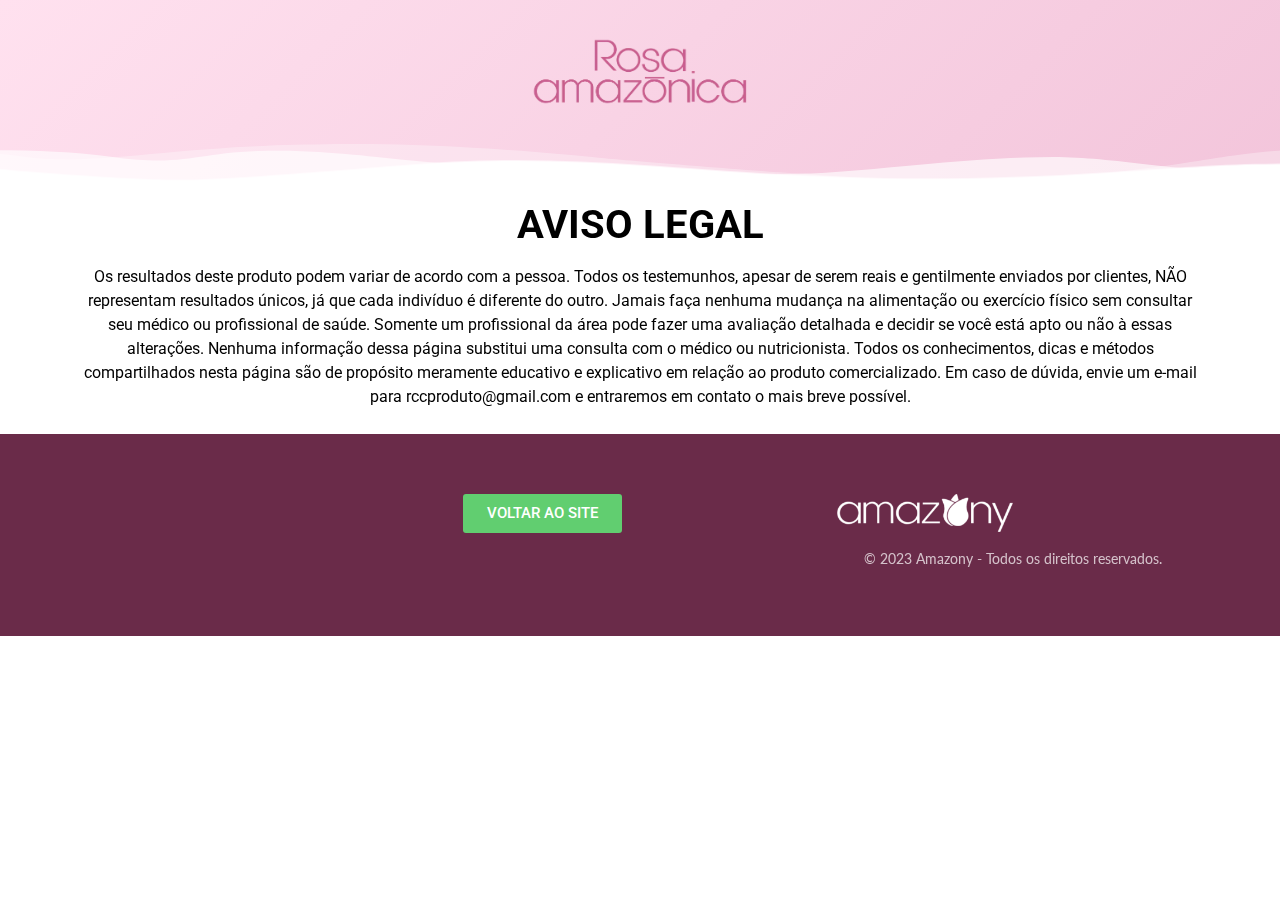
==== pv1/aviso-legal/index.html @ 8511b776 "freela proj" ====
<!DOCTYPE html>
<html lang="en-US">
<head>
	<meta charset="UTF-8">
		<title>Aviso legal &#8211; rosamazonica</title>
<meta name="robots" content="max-image-preview:large">
<link rel="alternate" type="application/rss+xml" title="rosamazonica &raquo; Feed" href="/feed/">
<link rel="alternate" type="application/rss+xml" title="rosamazonica &raquo; Comments Feed" href="/comments/feed/">
<script>
window._wpemojiSettings = {"baseUrl":"https:\/\/s.w.org\/images\/core\/emoji\/14.0.0\/72x72\/","ext":".png","svgUrl":"https:\/\/s.w.org\/images\/core\/emoji\/14.0.0\/svg\/","svgExt":".svg","source":{"concatemoji":"\/wp-includes\/js\/wp-emoji-release.min.js?ver=6.4.1"}};
/*! This file is auto-generated */
!function(i,n){var o,s,e;function c(e){try{var t={supportTests:e,timestamp:(new Date).valueOf()};sessionStorage.setItem(o,JSON.stringify(t))}catch(e){}}function p(e,t,n){e.clearRect(0,0,e.canvas.width,e.canvas.height),e.fillText(t,0,0);var t=new Uint32Array(e.getImageData(0,0,e.canvas.width,e.canvas.height).data),r=(e.clearRect(0,0,e.canvas.width,e.canvas.height),e.fillText(n,0,0),new Uint32Array(e.getImageData(0,0,e.canvas.width,e.canvas.height).data));return t.every(function(e,t){return e===r[t]})}function u(e,t,n){switch(t){case"flag":return n(e,"🏳️‍⚧️","🏳️​⚧️")?!1:!n(e,"🇺🇳","🇺​🇳")&&!n(e,"🏴󠁧󠁢󠁥󠁮󠁧󠁿","🏴​󠁧​󠁢​󠁥​󠁮​󠁧​󠁿");case"emoji":return!n(e,"🫱🏻‍🫲🏿","🫱🏻​🫲🏿")}return!1}function f(e,t,n){var r="undefined"!=typeof WorkerGlobalScope&&self instanceof WorkerGlobalScope?new OffscreenCanvas(300,150):i.createElement("canvas"),a=r.getContext("2d",{willReadFrequently:!0}),o=(a.textBaseline="top",a.font="600 32px Arial",{});return e.forEach(function(e){o[e]=t(a,e,n)}),o}function t(e){var t=i.createElement("script");t.src=e,t.defer=!0,i.head.appendChild(t)}"undefined"!=typeof Promise&&(o="wpEmojiSettingsSupports",s=["flag","emoji"],n.supports={everything:!0,everythingExceptFlag:!0},e=new Promise(function(e){i.addEventListener("DOMContentLoaded",e,{once:!0})}),new Promise(function(t){var n=function(){try{var e=JSON.parse(sessionStorage.getItem(o));if("object"==typeof e&&"number"==typeof e.timestamp&&(new Date).valueOf()<e.timestamp+604800&&"object"==typeof e.supportTests)return e.supportTests}catch(e){}return null}();if(!n){if("undefined"!=typeof Worker&&"undefined"!=typeof OffscreenCanvas&&"undefined"!=typeof URL&&URL.createObjectURL&&"undefined"!=typeof Blob)try{var e="postMessage("+f.toString()+"("+[JSON.stringify(s),u.toString(),p.toString()].join(",")+"));",r=new Blob([e],{type:"text/javascript"}),a=new Worker(URL.createObjectURL(r),{name:"wpTestEmojiSupports"});return void(a.onmessage=function(e){c(n=e.data),a.terminate(),t(n)})}catch(e){}c(n=f(s,u,p))}t(n)}).then(function(e){for(var t in e)n.supports[t]=e[t],n.supports.everything=n.supports.everything&&n.supports[t],"flag"!==t&&(n.supports.everythingExceptFlag=n.supports.everythingExceptFlag&&n.supports[t]);n.supports.everythingExceptFlag=n.supports.everythingExceptFlag&&!n.supports.flag,n.DOMReady=!1,n.readyCallback=function(){n.DOMReady=!0}}).then(function(){return e}).then(function(){var e;n.supports.everything||(n.readyCallback(),(e=n.source||{}).concatemoji?t(e.concatemoji):e.wpemoji&&e.twemoji&&(t(e.twemoji),t(e.wpemoji)))}))}((window,document),window._wpemojiSettings);
</script>
<style id="wp-emoji-styles-inline-css">img.wp-smiley, img.emoji {
		display: inline !important;
		border: none !important;
		box-shadow: none !important;
		height: 1em !important;
		width: 1em !important;
		margin: 0 0.07em !important;
		vertical-align: -0.1em !important;
		background: none !important;
		padding: 0 !important;
	}</style>
<style id="classic-theme-styles-inline-css">/*! This file is auto-generated */
.wp-block-button__link{color:#fff;background-color:#32373c;border-radius:9999px;box-shadow:none;text-decoration:none;padding:calc(.667em + 2px) calc(1.333em + 2px);font-size:1.125em}.wp-block-file__button{background:#32373c;color:#fff;text-decoration:none}</style>
<style id="global-styles-inline-css">body{--wp--preset--color--black: #000000;--wp--preset--color--cyan-bluish-gray: #abb8c3;--wp--preset--color--white: #ffffff;--wp--preset--color--pale-pink: #f78da7;--wp--preset--color--vivid-red: #cf2e2e;--wp--preset--color--luminous-vivid-orange: #ff6900;--wp--preset--color--luminous-vivid-amber: #fcb900;--wp--preset--color--light-green-cyan: #7bdcb5;--wp--preset--color--vivid-green-cyan: #00d084;--wp--preset--color--pale-cyan-blue: #8ed1fc;--wp--preset--color--vivid-cyan-blue: #0693e3;--wp--preset--color--vivid-purple: #9b51e0;--wp--preset--gradient--vivid-cyan-blue-to-vivid-purple: linear-gradient(135deg,rgba(6,147,227,1) 0%,rgb(155,81,224) 100%);--wp--preset--gradient--light-green-cyan-to-vivid-green-cyan: linear-gradient(135deg,rgb(122,220,180) 0%,rgb(0,208,130) 100%);--wp--preset--gradient--luminous-vivid-amber-to-luminous-vivid-orange: linear-gradient(135deg,rgba(252,185,0,1) 0%,rgba(255,105,0,1) 100%);--wp--preset--gradient--luminous-vivid-orange-to-vivid-red: linear-gradient(135deg,rgba(255,105,0,1) 0%,rgb(207,46,46) 100%);--wp--preset--gradient--very-light-gray-to-cyan-bluish-gray: linear-gradient(135deg,rgb(238,238,238) 0%,rgb(169,184,195) 100%);--wp--preset--gradient--cool-to-warm-spectrum: linear-gradient(135deg,rgb(74,234,220) 0%,rgb(151,120,209) 20%,rgb(207,42,186) 40%,rgb(238,44,130) 60%,rgb(251,105,98) 80%,rgb(254,248,76) 100%);--wp--preset--gradient--blush-light-purple: linear-gradient(135deg,rgb(255,206,236) 0%,rgb(152,150,240) 100%);--wp--preset--gradient--blush-bordeaux: linear-gradient(135deg,rgb(254,205,165) 0%,rgb(254,45,45) 50%,rgb(107,0,62) 100%);--wp--preset--gradient--luminous-dusk: linear-gradient(135deg,rgb(255,203,112) 0%,rgb(199,81,192) 50%,rgb(65,88,208) 100%);--wp--preset--gradient--pale-ocean: linear-gradient(135deg,rgb(255,245,203) 0%,rgb(182,227,212) 50%,rgb(51,167,181) 100%);--wp--preset--gradient--electric-grass: linear-gradient(135deg,rgb(202,248,128) 0%,rgb(113,206,126) 100%);--wp--preset--gradient--midnight: linear-gradient(135deg,rgb(2,3,129) 0%,rgb(40,116,252) 100%);--wp--preset--font-size--small: 13px;--wp--preset--font-size--medium: 20px;--wp--preset--font-size--large: 36px;--wp--preset--font-size--x-large: 42px;--wp--preset--spacing--20: 0.44rem;--wp--preset--spacing--30: 0.67rem;--wp--preset--spacing--40: 1rem;--wp--preset--spacing--50: 1.5rem;--wp--preset--spacing--60: 2.25rem;--wp--preset--spacing--70: 3.38rem;--wp--preset--spacing--80: 5.06rem;--wp--preset--shadow--natural: 6px 6px 9px rgba(0, 0, 0, 0.2);--wp--preset--shadow--deep: 12px 12px 50px rgba(0, 0, 0, 0.4);--wp--preset--shadow--sharp: 6px 6px 0px rgba(0, 0, 0, 0.2);--wp--preset--shadow--outlined: 6px 6px 0px -3px rgba(255, 255, 255, 1), 6px 6px rgba(0, 0, 0, 1);--wp--preset--shadow--crisp: 6px 6px 0px rgba(0, 0, 0, 1);}:where(.is-layout-flex){gap: 0.5em;}:where(.is-layout-grid){gap: 0.5em;}body .is-layout-flow > .alignleft{float: left;margin-inline-start: 0;margin-inline-end: 2em;}body .is-layout-flow > .alignright{float: right;margin-inline-start: 2em;margin-inline-end: 0;}body .is-layout-flow > .aligncenter{margin-left: auto !important;margin-right: auto !important;}body .is-layout-constrained > .alignleft{float: left;margin-inline-start: 0;margin-inline-end: 2em;}body .is-layout-constrained > .alignright{float: right;margin-inline-start: 2em;margin-inline-end: 0;}body .is-layout-constrained > .aligncenter{margin-left: auto !important;margin-right: auto !important;}body .is-layout-constrained > :where(:not(.alignleft):not(.alignright):not(.alignfull)){max-width: var(--wp--style--global--content-size);margin-left: auto !important;margin-right: auto !important;}body .is-layout-constrained > .alignwide{max-width: var(--wp--style--global--wide-size);}body .is-layout-flex{display: flex;}body .is-layout-flex{flex-wrap: wrap;align-items: center;}body .is-layout-flex > *{margin: 0;}body .is-layout-grid{display: grid;}body .is-layout-grid > *{margin: 0;}:where(.wp-block-columns.is-layout-flex){gap: 2em;}:where(.wp-block-columns.is-layout-grid){gap: 2em;}:where(.wp-block-post-template.is-layout-flex){gap: 1.25em;}:where(.wp-block-post-template.is-layout-grid){gap: 1.25em;}.has-black-color{color: var(--wp--preset--color--black) !important;}.has-cyan-bluish-gray-color{color: var(--wp--preset--color--cyan-bluish-gray) !important;}.has-white-color{color: var(--wp--preset--color--white) !important;}.has-pale-pink-color{color: var(--wp--preset--color--pale-pink) !important;}.has-vivid-red-color{color: var(--wp--preset--color--vivid-red) !important;}.has-luminous-vivid-orange-color{color: var(--wp--preset--color--luminous-vivid-orange) !important;}.has-luminous-vivid-amber-color{color: var(--wp--preset--color--luminous-vivid-amber) !important;}.has-light-green-cyan-color{color: var(--wp--preset--color--light-green-cyan) !important;}.has-vivid-green-cyan-color{color: var(--wp--preset--color--vivid-green-cyan) !important;}.has-pale-cyan-blue-color{color: var(--wp--preset--color--pale-cyan-blue) !important;}.has-vivid-cyan-blue-color{color: var(--wp--preset--color--vivid-cyan-blue) !important;}.has-vivid-purple-color{color: var(--wp--preset--color--vivid-purple) !important;}.has-black-background-color{background-color: var(--wp--preset--color--black) !important;}.has-cyan-bluish-gray-background-color{background-color: var(--wp--preset--color--cyan-bluish-gray) !important;}.has-white-background-color{background-color: var(--wp--preset--color--white) !important;}.has-pale-pink-background-color{background-color: var(--wp--preset--color--pale-pink) !important;}.has-vivid-red-background-color{background-color: var(--wp--preset--color--vivid-red) !important;}.has-luminous-vivid-orange-background-color{background-color: var(--wp--preset--color--luminous-vivid-orange) !important;}.has-luminous-vivid-amber-background-color{background-color: var(--wp--preset--color--luminous-vivid-amber) !important;}.has-light-green-cyan-background-color{background-color: var(--wp--preset--color--light-green-cyan) !important;}.has-vivid-green-cyan-background-color{background-color: var(--wp--preset--color--vivid-green-cyan) !important;}.has-pale-cyan-blue-background-color{background-color: var(--wp--preset--color--pale-cyan-blue) !important;}.has-vivid-cyan-blue-background-color{background-color: var(--wp--preset--color--vivid-cyan-blue) !important;}.has-vivid-purple-background-color{background-color: var(--wp--preset--color--vivid-purple) !important;}.has-black-border-color{border-color: var(--wp--preset--color--black) !important;}.has-cyan-bluish-gray-border-color{border-color: var(--wp--preset--color--cyan-bluish-gray) !important;}.has-white-border-color{border-color: var(--wp--preset--color--white) !important;}.has-pale-pink-border-color{border-color: var(--wp--preset--color--pale-pink) !important;}.has-vivid-red-border-color{border-color: var(--wp--preset--color--vivid-red) !important;}.has-luminous-vivid-orange-border-color{border-color: var(--wp--preset--color--luminous-vivid-orange) !important;}.has-luminous-vivid-amber-border-color{border-color: var(--wp--preset--color--luminous-vivid-amber) !important;}.has-light-green-cyan-border-color{border-color: var(--wp--preset--color--light-green-cyan) !important;}.has-vivid-green-cyan-border-color{border-color: var(--wp--preset--color--vivid-green-cyan) !important;}.has-pale-cyan-blue-border-color{border-color: var(--wp--preset--color--pale-cyan-blue) !important;}.has-vivid-cyan-blue-border-color{border-color: var(--wp--preset--color--vivid-cyan-blue) !important;}.has-vivid-purple-border-color{border-color: var(--wp--preset--color--vivid-purple) !important;}.has-vivid-cyan-blue-to-vivid-purple-gradient-background{background: var(--wp--preset--gradient--vivid-cyan-blue-to-vivid-purple) !important;}.has-light-green-cyan-to-vivid-green-cyan-gradient-background{background: var(--wp--preset--gradient--light-green-cyan-to-vivid-green-cyan) !important;}.has-luminous-vivid-amber-to-luminous-vivid-orange-gradient-background{background: var(--wp--preset--gradient--luminous-vivid-amber-to-luminous-vivid-orange) !important;}.has-luminous-vivid-orange-to-vivid-red-gradient-background{background: var(--wp--preset--gradient--luminous-vivid-orange-to-vivid-red) !important;}.has-very-light-gray-to-cyan-bluish-gray-gradient-background{background: var(--wp--preset--gradient--very-light-gray-to-cyan-bluish-gray) !important;}.has-cool-to-warm-spectrum-gradient-background{background: var(--wp--preset--gradient--cool-to-warm-spectrum) !important;}.has-blush-light-purple-gradient-background{background: var(--wp--preset--gradient--blush-light-purple) !important;}.has-blush-bordeaux-gradient-background{background: var(--wp--preset--gradient--blush-bordeaux) !important;}.has-luminous-dusk-gradient-background{background: var(--wp--preset--gradient--luminous-dusk) !important;}.has-pale-ocean-gradient-background{background: var(--wp--preset--gradient--pale-ocean) !important;}.has-electric-grass-gradient-background{background: var(--wp--preset--gradient--electric-grass) !important;}.has-midnight-gradient-background{background: var(--wp--preset--gradient--midnight) !important;}.has-small-font-size{font-size: var(--wp--preset--font-size--small) !important;}.has-medium-font-size{font-size: var(--wp--preset--font-size--medium) !important;}.has-large-font-size{font-size: var(--wp--preset--font-size--large) !important;}.has-x-large-font-size{font-size: var(--wp--preset--font-size--x-large) !important;}
.wp-block-navigation a:where(:not(.wp-element-button)){color: inherit;}
:where(.wp-block-post-template.is-layout-flex){gap: 1.25em;}:where(.wp-block-post-template.is-layout-grid){gap: 1.25em;}
:where(.wp-block-columns.is-layout-flex){gap: 2em;}:where(.wp-block-columns.is-layout-grid){gap: 2em;}
.wp-block-pullquote{font-size: 1.5em;line-height: 1.6;}</style>
<link rel="stylesheet" id="hello-elementor-css" href="/wp-content/themes/hello-elementor/style.min.css?ver=2.9.0" media="all">
<link rel="stylesheet" id="hello-elementor-theme-style-css" href="/wp-content/themes/hello-elementor/theme.min.css?ver=2.9.0" media="all">
<link rel="stylesheet" id="elementor-frontend-css" href="/wp-content/plugins/elementor/assets/css/frontend-lite.min.css?ver=3.17.3" media="all">
<link rel="stylesheet" id="elementor-post-6-css" href="/wp-content/uploads/elementor/css/post-6.css?ver=1699712642" media="all">
<link rel="stylesheet" id="elementor-icons-css" href="/wp-content/plugins/elementor/assets/lib/eicons/css/elementor-icons.min.css?ver=5.23.0" media="all">
<link rel="stylesheet" id="swiper-css" href="/wp-content/plugins/elementor/assets/lib/swiper/v8/css/swiper.min.css?ver=8.4.5" media="all">
<link rel="stylesheet" id="elementor-global-css" href="/wp-content/uploads/elementor/css/global.css?ver=1699712655" media="all">
<link rel="stylesheet" id="elementor-post-58-css" href="/wp-content/uploads/elementor/css/post-58.css?ver=1699714088" media="all">
<link rel="stylesheet" id="google-fonts-1-css" href="https://fonts.googleapis.com/css?family=Roboto%3A100%2C100italic%2C200%2C200italic%2C300%2C300italic%2C400%2C400italic%2C500%2C500italic%2C600%2C600italic%2C700%2C700italic%2C800%2C800italic%2C900%2C900italic%7CRoboto+Slab%3A100%2C100italic%2C200%2C200italic%2C300%2C300italic%2C400%2C400italic%2C500%2C500italic%2C600%2C600italic%2C700%2C700italic%2C800%2C800italic%2C900%2C900italic%7CLato%3A100%2C100italic%2C200%2C200italic%2C300%2C300italic%2C400%2C400italic%2C500%2C500italic%2C600%2C600italic%2C700%2C700italic%2C800%2C800italic%2C900%2C900italic&#038;display=swap&#038;ver=6.4.1" media="all">
<link rel="preconnect" href="https://fonts.gstatic.com/" crossorigin>
<script src="/wp-includes/js/jquery/jquery.min.js?ver=3.7.1" id="jquery-core-js"></script>
<script src="/wp-includes/js/jquery/jquery-migrate.min.js?ver=3.4.1" id="jquery-migrate-js"></script>
<link rel="https://api.w.org/" href="/wp-json/">
<link rel="alternate" type="application/json" href="/wp-json/wp/v2/pages/58">
<link rel="EditURI" type="application/rsd+xml" title="RSD" href="/xmlrpc.php?rsd">
<meta name="generator" content="WordPress 6.4.1">
<link rel="canonical" href="/pv1/aviso-legal/">
<link rel="shortlink" href="/?p=58">
<link rel="alternate" type="application/json+oembed" href="/wp-json/oembed/1.0/embed?url=%2Fpv1%2Faviso-legal%2F">
<link rel="alternate" type="text/xml+oembed" href="/wp-json/oembed/1.0/embed?url=%2Fpv1%2Faviso-legal%2F#038;format=xml">
<meta name="generator" content="Elementor 3.17.3; features: e_dom_optimization, e_optimized_assets_loading, e_optimized_css_loading, additional_custom_breakpoints, block_editor_assets_optimize, e_image_loading_optimization; settings: css_print_method-external, google_font-enabled, font_display-swap">
	<meta name="viewport" content="width=device-width, initial-scale=1.0, viewport-fit=cover">
</head>
<body class="page-template page-template-elementor_canvas page page-id-58 page-child parent-pageid-41 elementor-default elementor-template-canvas elementor-kit-6 elementor-page elementor-page-58">
			<div data-elementor-type="wp-post" data-elementor-id="58" class="elementor elementor-58">
									<section class="elementor-section elementor-top-section elementor-element elementor-element-76d01e85 elementor-section-boxed elementor-section-height-default elementor-section-height-default" data-id="76d01e85" data-element_type="section" data-settings="{&quot;background_background&quot;:&quot;gradient&quot;,&quot;shape_divider_bottom&quot;:&quot;mountains&quot;}">
					<div class="elementor-shape elementor-shape-bottom" data-negative="false">
			<svg xmlns="http://www.w3.org/2000/svg" viewbox="0 0 1000 100" preserveaspectratio="none">
	<path class="elementor-shape-fill" opacity="0.33" d="M473,67.3c-203.9,88.3-263.1-34-320.3,0C66,119.1,0,59.7,0,59.7V0h1000v59.7 c0,0-62.1,26.1-94.9,29.3c-32.8,3.3-62.8-12.3-75.8-22.1C806,49.6,745.3,8.7,694.9,4.7S492.4,59,473,67.3z"></path>
	<path class="elementor-shape-fill" opacity="0.66" d="M734,67.3c-45.5,0-77.2-23.2-129.1-39.1c-28.6-8.7-150.3-10.1-254,39.1 s-91.7-34.4-149.2,0C115.7,118.3,0,39.8,0,39.8V0h1000v36.5c0,0-28.2-18.5-92.1-18.5C810.2,18.1,775.7,67.3,734,67.3z"></path>
	<path class="elementor-shape-fill" d="M766.1,28.9c-200-57.5-266,65.5-395.1,19.5C242,1.8,242,5.4,184.8,20.6C128,35.8,132.3,44.9,89.9,52.5C28.6,63.7,0,0,0,0 h1000c0,0-9.9,40.9-83.6,48.1S829.6,47,766.1,28.9z"></path>
</svg>		</div>
					<div class="elementor-container elementor-column-gap-default">
					<div class="elementor-column elementor-col-100 elementor-top-column elementor-element elementor-element-7cf1cf8d" data-id="7cf1cf8d" data-element_type="column">
			<div class="elementor-widget-wrap elementor-element-populated">
								<div class="elementor-element elementor-element-62de374 elementor-widget elementor-widget-spacer" data-id="62de374" data-element_type="widget" data-widget_type="spacer.default">
				<div class="elementor-widget-container">
			<style>/*! elementor - v3.17.0 - 08-11-2023 */
.elementor-column .elementor-spacer-inner{height:var(--spacer-size)}.e-con{--container-widget-width:100%}.e-con-inner>.elementor-widget-spacer,.e-con>.elementor-widget-spacer{width:var(--container-widget-width,var(--spacer-size));--align-self:var(--container-widget-align-self,initial);--flex-shrink:0}.e-con-inner>.elementor-widget-spacer>.elementor-widget-container,.e-con>.elementor-widget-spacer>.elementor-widget-container{height:100%;width:100%}.e-con-inner>.elementor-widget-spacer>.elementor-widget-container>.elementor-spacer,.e-con>.elementor-widget-spacer>.elementor-widget-container>.elementor-spacer{height:100%}.e-con-inner>.elementor-widget-spacer>.elementor-widget-container>.elementor-spacer>.elementor-spacer-inner,.e-con>.elementor-widget-spacer>.elementor-widget-container>.elementor-spacer>.elementor-spacer-inner{height:var(--container-widget-height,var(--spacer-size))}.e-con-inner>.elementor-widget-spacer.elementor-widget-empty,.e-con>.elementor-widget-spacer.elementor-widget-empty{position:relative;min-height:22px;min-width:22px}.e-con-inner>.elementor-widget-spacer.elementor-widget-empty .elementor-widget-empty-icon,.e-con>.elementor-widget-spacer.elementor-widget-empty .elementor-widget-empty-icon{position:absolute;top:0;bottom:0;left:0;right:0;margin:auto;padding:0;width:22px;height:22px}</style>		<div class="elementor-spacer">
			<div class="elementor-spacer-inner"></div>
		</div>
				</div>
				</div>
				<div class="elementor-element elementor-element-77763b84 elementor-widget elementor-widget-image" data-id="77763b84" data-element_type="widget" data-widget_type="image.default">
				<div class="elementor-widget-container">
			<style>/*! elementor - v3.17.0 - 08-11-2023 */
.elementor-widget-image{text-align:center}.elementor-widget-image a{display:inline-block}.elementor-widget-image a img[src$=".svg"]{width:48px}.elementor-widget-image img{vertical-align:middle;display:inline-block}</style>												<img fetchpriority="high" decoding="async" width="800" height="238" src="/wp-content/uploads/2023/11/logo-topo.webp" class="attachment-large size-large wp-image-7" alt="">															</div>
				</div>
				<div class="elementor-element elementor-element-6841738b elementor-widget elementor-widget-spacer" data-id="6841738b" data-element_type="widget" data-widget_type="spacer.default">
				<div class="elementor-widget-container">
					<div class="elementor-spacer">
			<div class="elementor-spacer-inner"></div>
		</div>
				</div>
				</div>
					</div>
		</div>
							</div>
		</section>
				<section class="elementor-section elementor-top-section elementor-element elementor-element-36aafcab elementor-section-boxed elementor-section-height-default elementor-section-height-default" data-id="36aafcab" data-element_type="section">
						<div class="elementor-container elementor-column-gap-default">
					<div class="elementor-column elementor-col-100 elementor-top-column elementor-element elementor-element-4dd8320" data-id="4dd8320" data-element_type="column">
			<div class="elementor-widget-wrap elementor-element-populated">
								<div class="elementor-element elementor-element-d571aff elementor-widget elementor-widget-text-editor" data-id="d571aff" data-element_type="widget" data-widget_type="text-editor.default">
				<div class="elementor-widget-container">
			<style>/*! elementor - v3.17.0 - 08-11-2023 */
.elementor-widget-text-editor.elementor-drop-cap-view-stacked .elementor-drop-cap{background-color:#69727d;color:#fff}.elementor-widget-text-editor.elementor-drop-cap-view-framed .elementor-drop-cap{color:#69727d;border:3px solid;background-color:transparent}.elementor-widget-text-editor:not(.elementor-drop-cap-view-default) .elementor-drop-cap{margin-top:8px}.elementor-widget-text-editor:not(.elementor-drop-cap-view-default) .elementor-drop-cap-letter{width:1em;height:1em}.elementor-widget-text-editor .elementor-drop-cap{float:left;text-align:center;line-height:1;font-size:50px}.elementor-widget-text-editor .elementor-drop-cap-letter{display:inline-block}</style>				<h1 style="text-align: center;"><strong><span style="color: #000000;">AVISO LEGAL</span></strong></h1>
<p style="text-align: center;"><span style="color: #000000;">Os resultados deste produto podem variar de acordo com a pessoa. Todos os testemunhos, apesar de serem reais e gentilmente enviados por clientes, NÃO representam resultados únicos, já que cada indivíduo é diferente do outro. Jamais faça nenhuma mudança na alimentação ou exercício físico sem consultar seu médico ou profissional de saúde. Somente um profissional da área pode fazer uma avaliação detalhada e decidir se você está apto ou não à essas alterações. Nenhuma informação dessa página substitui uma consulta com o médico ou nutricionista. Todos os conhecimentos, dicas e métodos compartilhados nesta página são de propósito meramente educativo e explicativo em relação ao produto comercializado. Em caso de dúvida, envie um e-mail para rccproduto@gmail.com e entraremos em contato o mais breve possível.</span></p>						</div>
				</div>
					</div>
		</div>
							</div>
		</section>
				<section class="elementor-section elementor-top-section elementor-element elementor-element-6b97bb58 elementor-section-boxed elementor-section-height-default elementor-section-height-default" data-id="6b97bb58" data-element_type="section" data-settings="{&quot;background_background&quot;:&quot;classic&quot;}">
						<div class="elementor-container elementor-column-gap-default">
					<div class="elementor-column elementor-col-100 elementor-top-column elementor-element elementor-element-1af495e9" data-id="1af495e9" data-element_type="column">
			<div class="elementor-widget-wrap elementor-element-populated">
								<div class="elementor-element elementor-element-5d20c230 elementor-widget elementor-widget-spacer" data-id="5d20c230" data-element_type="widget" data-widget_type="spacer.default">
				<div class="elementor-widget-container">
					<div class="elementor-spacer">
			<div class="elementor-spacer-inner"></div>
		</div>
				</div>
				</div>
				<section class="elementor-section elementor-inner-section elementor-element elementor-element-68e3d862 elementor-section-boxed elementor-section-height-default elementor-section-height-default" data-id="68e3d862" data-element_type="section">
						<div class="elementor-container elementor-column-gap-default">
					<div class="elementor-column elementor-col-33 elementor-inner-column elementor-element elementor-element-76fb8e8a" data-id="76fb8e8a" data-element_type="column">
			<div class="elementor-widget-wrap">
									</div>
		</div>
				<div class="elementor-column elementor-col-33 elementor-inner-column elementor-element elementor-element-8eec869" data-id="8eec869" data-element_type="column">
			<div class="elementor-widget-wrap elementor-element-populated">
								<div class="elementor-element elementor-element-8ecd9bb elementor-mobile-align-center elementor-widget elementor-widget-button" data-id="8ecd9bb" data-element_type="widget" data-widget_type="button.default">
				<div class="elementor-widget-container">
					<div class="elementor-button-wrapper">
			<a class="elementor-button elementor-button-link elementor-size-sm" href="#">
						<span class="elementor-button-content-wrapper">
						<span class="elementor-button-text">VOLTAR AO SITE</span>
		</span>
					</a>
		</div>
				</div>
				</div>
					</div>
		</div>
				<div class="elementor-column elementor-col-33 elementor-inner-column elementor-element elementor-element-6e055640" data-id="6e055640" data-element_type="column">
			<div class="elementor-widget-wrap elementor-element-populated">
								<div class="elementor-element elementor-element-50f963e2 elementor-widget elementor-widget-image" data-id="50f963e2" data-element_type="widget" data-widget_type="image.default">
				<div class="elementor-widget-container">
															<img decoding="async" width="300" height="65" src="/wp-content/uploads/2023/11/logo-rodape.webp" class="attachment-large size-large wp-image-33" alt="">															</div>
				</div>
				<div class="elementor-element elementor-element-4ae0b586 elementor-widget elementor-widget-heading" data-id="4ae0b586" data-element_type="widget" data-widget_type="heading.default">
				<div class="elementor-widget-container">
			<style>/*! elementor - v3.17.0 - 08-11-2023 */
.elementor-heading-title{padding:0;margin:0;line-height:1}.elementor-widget-heading .elementor-heading-title[class*=elementor-size-]>a{color:inherit;font-size:inherit;line-height:inherit}.elementor-widget-heading .elementor-heading-title.elementor-size-small{font-size:15px}.elementor-widget-heading .elementor-heading-title.elementor-size-medium{font-size:19px}.elementor-widget-heading .elementor-heading-title.elementor-size-large{font-size:29px}.elementor-widget-heading .elementor-heading-title.elementor-size-xl{font-size:39px}.elementor-widget-heading .elementor-heading-title.elementor-size-xxl{font-size:59px}</style>
<h2 class="elementor-heading-title elementor-size-default">© 2023 Amazony - Todos os direitos reservados.</h2>		</div>
				</div>
					</div>
		</div>
							</div>
		</section>
				<div class="elementor-element elementor-element-a106d6b elementor-widget elementor-widget-spacer" data-id="a106d6b" data-element_type="widget" data-widget_type="spacer.default">
				<div class="elementor-widget-container">
					<div class="elementor-spacer">
			<div class="elementor-spacer-inner"></div>
		</div>
				</div>
				</div>
					</div>
		</div>
							</div>
		</section>
							</div>
		<script src="/wp-content/themes/hello-elementor/assets/js/hello-frontend.min.js?ver=1.0.0" id="hello-theme-frontend-js"></script>
<script src="/wp-content/plugins/elementor/assets/js/webpack.runtime.min.js?ver=3.17.3" id="elementor-webpack-runtime-js"></script>
<script src="/wp-content/plugins/elementor/assets/js/frontend-modules.min.js?ver=3.17.3" id="elementor-frontend-modules-js"></script>
<script src="/wp-content/plugins/elementor/assets/lib/waypoints/waypoints.min.js?ver=4.0.2" id="elementor-waypoints-js"></script>
<script src="/wp-includes/js/jquery/ui/core.min.js?ver=1.13.2" id="jquery-ui-core-js"></script>
<script id="elementor-frontend-js-before">var elementorFrontendConfig = {"environmentMode":{"edit":false,"wpPreview":false,"isScriptDebug":false},"i18n":{"shareOnFacebook":"Share on Facebook","shareOnTwitter":"Share on Twitter","pinIt":"Pin it","download":"Download","downloadImage":"Download image","fullscreen":"Fullscreen","zoom":"Zoom","share":"Share","playVideo":"Play Video","previous":"Previous","next":"Next","close":"Close","a11yCarouselWrapperAriaLabel":"Carousel | Horizontal scrolling: Arrow Left & Right","a11yCarouselPrevSlideMessage":"Previous slide","a11yCarouselNextSlideMessage":"Next slide","a11yCarouselFirstSlideMessage":"This is the first slide","a11yCarouselLastSlideMessage":"This is the last slide","a11yCarouselPaginationBulletMessage":"Go to slide"},"is_rtl":false,"breakpoints":{"xs":0,"sm":480,"md":768,"lg":1025,"xl":1440,"xxl":1600},"responsive":{"breakpoints":{"mobile":{"label":"Mobile Portrait","value":767,"default_value":767,"direction":"max","is_enabled":true},"mobile_extra":{"label":"Mobile Landscape","value":880,"default_value":880,"direction":"max","is_enabled":false},"tablet":{"label":"Tablet Portrait","value":1024,"default_value":1024,"direction":"max","is_enabled":true},"tablet_extra":{"label":"Tablet Landscape","value":1200,"default_value":1200,"direction":"max","is_enabled":false},"laptop":{"label":"Laptop","value":1366,"default_value":1366,"direction":"max","is_enabled":false},"widescreen":{"label":"Widescreen","value":2400,"default_value":2400,"direction":"min","is_enabled":false}}},"version":"3.17.3","is_static":false,"experimentalFeatures":{"e_dom_optimization":true,"e_optimized_assets_loading":true,"e_optimized_css_loading":true,"additional_custom_breakpoints":true,"container":true,"e_swiper_latest":true,"container_grid":true,"hello-theme-header-footer":true,"block_editor_assets_optimize":true,"landing-pages":true,"e_image_loading_optimization":true,"e_global_styleguide":true},"urls":{"assets":"\/wp-content\/plugins\/elementor\/assets\/"},"swiperClass":"swiper","settings":{"page":[],"editorPreferences":[]},"kit":{"active_breakpoints":["viewport_mobile","viewport_tablet"],"global_image_lightbox":"yes","lightbox_enable_counter":"yes","lightbox_enable_fullscreen":"yes","lightbox_enable_zoom":"yes","lightbox_enable_share":"yes","lightbox_title_src":"title","lightbox_description_src":"description","hello_header_logo_type":"title","hello_footer_logo_type":"logo"},"post":{"id":58,"title":"Aviso%20legal%20%E2%80%93%20rosamazonica","excerpt":"","featuredImage":false}};</script>
<script src="/wp-content/plugins/elementor/assets/js/frontend.min.js?ver=3.17.3" id="elementor-frontend-js"></script>
	</body>
</html>
---- wp-content/themes/hello-elementor/style.min.css ----
html{line-height:1.15;-webkit-text-size-adjust:100%}*,:after,:before{box-sizing:border-box}body{margin:0;font-family:-apple-system,BlinkMacSystemFont,Segoe UI,Roboto,Helvetica Neue,Arial,Noto Sans,sans-serif,Apple Color Emoji,Segoe UI Emoji,Segoe UI Symbol,Noto Color Emoji;font-size:1rem;font-weight:400;line-height:1.5;color:#333;background-color:#fff;-webkit-font-smoothing:antialiased;-moz-osx-font-smoothing:grayscale}h1,h2,h3,h4,h5,h6{margin-block-start:.5rem;margin-block-end:1rem;font-family:inherit;font-weight:500;line-height:1.2;color:inherit}h1{font-size:2.5rem}h2{font-size:2rem}h3{font-size:1.75rem}h4{font-size:1.5rem}h5{font-size:1.25rem}h6{font-size:1rem}p{margin-block-start:0;margin-block-end:.9rem}hr{box-sizing:content-box;height:0;overflow:visible}pre{font-family:monospace,monospace;font-size:1em;white-space:pre-wrap}a{background-color:transparent;text-decoration:none;color:#c36}a:active,a:hover{color:#336}a:not([href]):not([tabindex]),a:not([href]):not([tabindex]):focus,a:not([href]):not([tabindex]):hover{color:inherit;text-decoration:none}a:not([href]):not([tabindex]):focus{outline:0}abbr[title]{border-block-end:none;-webkit-text-decoration:underline dotted;text-decoration:underline dotted}b,strong{font-weight:bolder}code,kbd,samp{font-family:monospace,monospace;font-size:1em}small{font-size:80%}sub,sup{font-size:75%;line-height:0;position:relative;vertical-align:baseline}sub{bottom:-.25em}sup{top:-.5em}img{border-style:none;height:auto;max-width:100%}details{display:block}summary{display:list-item}figcaption{font-size:16px;color:#333;line-height:1.4;font-style:italic;font-weight:400}[hidden],template{display:none}@media print{*,:after,:before{background:transparent!important;color:#000!important;box-shadow:none!important;text-shadow:none!important}a,a:visited{text-decoration:underline}a[href]:after{content:" (" attr(href) ")"}abbr[title]:after{content:" (" attr(title) ")"}a[href^="#"]:after,a[href^="javascript:"]:after{content:""}pre{white-space:pre-wrap!important}blockquote,pre{-moz-column-break-inside:avoid;break-inside:avoid;border:1px solid #ccc}thead{display:table-header-group}img,tr{-moz-column-break-inside:avoid;break-inside:avoid}h2,h3,p{orphans:3;widows:3}h2,h3{-moz-column-break-after:avoid;break-after:avoid}}label{display:inline-block;line-height:1;vertical-align:middle}button,input,optgroup,select,textarea{font-family:inherit;font-size:1rem;line-height:1.5;margin:0}input[type=date],input[type=email],input[type=number],input[type=password],input[type=search],input[type=tel],input[type=text],input[type=url],select,textarea{width:100%;border:1px solid #666;border-radius:3px;padding:.5rem 1rem;transition:all .3s}input[type=date]:focus,input[type=email]:focus,input[type=number]:focus,input[type=password]:focus,input[type=search]:focus,input[type=tel]:focus,input[type=text]:focus,input[type=url]:focus,select:focus,textarea:focus{border-color:#333}button,input{overflow:visible}button,select{text-transform:none}[type=button],[type=reset],[type=submit],button{width:auto;-webkit-appearance:button}[type=button]::-moz-focus-inner,[type=reset]::-moz-focus-inner,[type=submit]::-moz-focus-inner,button::-moz-focus-inner{border-style:none;padding:0}[type=button]:-moz-focusring,[type=reset]:-moz-focusring,[type=submit]:-moz-focusring,button:-moz-focusring{outline:1px dotted ButtonText}[type=button],[type=submit],button{display:inline-block;font-weight:400;color:#c36;text-align:center;white-space:nowrap;-webkit-user-select:none;-moz-user-select:none;user-select:none;background-color:transparent;border:1px solid #c36;padding:.5rem 1rem;font-size:1rem;border-radius:3px;transition:all .3s}[type=button]:focus,[type=submit]:focus,button:focus{outline:5px auto -webkit-focus-ring-color}[type=button]:focus,[type=button]:hover,[type=submit]:focus,[type=submit]:hover,button:focus,button:hover{color:#fff;background-color:#c36;text-decoration:none}[type=button]:not(:disabled),[type=submit]:not(:disabled),button:not(:disabled){cursor:pointer}fieldset{padding:.35em .75em .625em}legend{box-sizing:border-box;color:inherit;display:table;max-width:100%;padding:0;white-space:normal}progress{vertical-align:baseline}textarea{overflow:auto;resize:vertical}[type=checkbox],[type=radio]{box-sizing:border-box;padding:0}[type=number]::-webkit-inner-spin-button,[type=number]::-webkit-outer-spin-button{height:auto}[type=search]{-webkit-appearance:textfield;outline-offset:-2px}[type=search]::-webkit-search-decoration{-webkit-appearance:none}::-webkit-file-upload-button{-webkit-appearance:button;font:inherit}select{display:block}table{background-color:transparent;width:100%;margin-block-end:15px;font-size:.9em;border-spacing:0;border-collapse:collapse}table td,table th{padding:15px;line-height:1.5;vertical-align:top;border:1px solid hsla(0,0%,50.2%,.5019607843)}table th{font-weight:700}table tfoot th,table thead th{font-size:1em}table caption+thead tr:first-child td,table caption+thead tr:first-child th,table colgroup+thead tr:first-child td,table colgroup+thead tr:first-child th,table thead:first-child tr:first-child td,table thead:first-child tr:first-child th{border-block-start:1px solid hsla(0,0%,50.2%,.5019607843)}table tbody>tr:nth-child(odd)>td,table tbody>tr:nth-child(odd)>th{background-color:hsla(0,0%,50.2%,.0705882353)}table tbody tr:hover>td,table tbody tr:hover>th{background-color:hsla(0,0%,50.2%,.1019607843)}table tbody+tbody{border-block-start:2px solid hsla(0,0%,50.2%,.5019607843)}@media (max-width:767px){table table{font-size:.8em}table table td,table table th{padding:7px;line-height:1.3}table table th{font-weight:400}}dd,dl,dt,li,ol,ul{margin-block-start:0;margin-block-end:0;border:0;outline:0;font-size:100%;vertical-align:baseline;background:transparent}
---- wp-content/themes/hello-elementor/theme.min.css ----
@charset "UTF-8";.comments-area a,.page-content a{text-decoration:underline}.alignright{float:right;margin-left:1rem}.alignleft{float:left;margin-right:1rem}.aligncenter{clear:both;display:block;margin-left:auto;margin-right:auto}.alignwide{margin-left:-80px;margin-right:-80px}.alignfull{margin-left:calc(50% - 50vw);margin-right:calc(50% - 50vw);max-width:100vw}.alignfull,.alignfull img{width:100vw}.wp-caption{margin-block-end:1.25rem;max-width:100%}.wp-caption.alignleft{margin:5px 20px 20px 0}.wp-caption.alignright{margin:5px 0 20px 20px}.wp-caption img{display:block;margin-left:auto;margin-right:auto}.wp-caption-text{margin:0}.gallery-caption{display:block;font-size:.8125rem;line-height:1.5;margin:0;padding:.75rem}.pagination{margin:20px auto}.sticky{position:relative;display:block}.bypostauthor{font-size:inherit}.hide{display:none!important}.post-password-form p{width:100%;display:flex;align-items:flex-end}.post-password-form [type=submit]{margin-inline-start:3px}.screen-reader-text{clip:rect(1px,1px,1px,1px);height:1px;overflow:hidden;position:absolute!important;width:1px;word-wrap:normal!important}.screen-reader-text:focus{background-color:#eee;clip:auto!important;-webkit-clip-path:none;clip-path:none;color:#333;display:block;font-size:1rem;height:auto;left:5px;line-height:normal;padding:15px 23px 14px;text-decoration:none;top:5px;width:auto;z-index:100000}.site-header{display:flex;flex-wrap:wrap;justify-content:space-between;padding-block-start:1rem;padding-block-end:1rem;position:relative}.site-header .site-navigation{justify-content:flex-end}.site-header .site-branding{display:flex;flex-direction:column;justify-content:center}.site-header .header-inner{display:flex;flex-wrap:wrap;justify-content:space-between}.site-header .header-inner .custom-logo-link{display:block}.site-header .header-inner .site-branding .site-description,.site-header .header-inner .site-branding .site-title{margin:0}.site-header .header-inner .site-branding.show-logo .site-title,.site-header .header-inner .site-branding.show-title .site-logo{display:none!important}.site-header:not(.header-stacked) .header-inner .site-branding{max-width:30%}.site-header:not(.header-stacked) .header-inner .site-navigation{max-width:70%}.site-header.header-inverted .header-inner{flex-direction:row-reverse}.site-header.header-inverted .header-inner .site-branding{text-align:right}.site-header.header-inverted .header-inner .site-navigation{justify-content:start}.site-header.header-stacked .header-inner{align-items:center;flex-direction:column;text-align:center}@media (max-width:576px){.site-header .header-inner:not(.header-stacked) .site-branding{max-width:80%}}.site-footer{padding-block-start:1rem;padding-block-end:1rem;position:relative}.site-footer .footer-inner{display:flex;flex-wrap:wrap;justify-content:space-between}.site-footer .footer-inner .custom-logo-link{display:block}.site-footer .footer-inner .site-navigation{justify-content:flex-end}.site-footer .footer-inner .site-branding{display:flex;flex-direction:column;justify-content:center}.site-footer .footer-inner .site-branding .site-description,.site-footer .footer-inner .site-branding .site-title{margin:0}.site-footer .footer-inner .site-branding.show-logo .site-title,.site-footer .footer-inner .site-branding.show-title .site-logo{display:none!important}.site-footer .footer-inner .copyright{align-items:center;display:flex;justify-content:flex-end}.site-footer .footer-inner .copyright p{margin:0}.site-footer.footer-inverted .footer-inner{flex-direction:row-reverse}.site-footer.footer-inverted .footer-inner .site-branding{text-align:right}.site-footer.footer-inverted .footer-inner .site-navigation{justify-content:flex-start}.site-footer.footer-has-copyright .footer-inner .site-navigation{justify-content:center}.site-footer.footer-stacked .footer-inner{align-items:center;flex-direction:column;text-align:center}.site-footer.footer-stacked .footer-inner .site-branding h4.site-title{text-align:center}.site-footer.footer-stacked .footer-inner .site-navigation .menu{padding:0}.site-footer:not(.footer-stacked) .footer-inner .site-branding{max-width:20%}.site-footer:not(.footer-stacked) .footer-inner .site-navigation{max-width:60%}.site-footer:not(.footer-stacked) .footer-inner .copyright{max-width:20%}@media (max-width:576px){.site-footer:not(.footer-stacked) .footer-inner .copyright,.site-footer:not(.footer-stacked) .footer-inner .site-branding,.site-footer:not(.footer-stacked) .footer-inner .site-navigation{display:block;text-align:center;width:100%;max-width:none}.site-footer .footer-inner .site-navigation ul.menu{justify-content:center}.site-footer .footer-inner .site-navigation ul.menu li{display:inline-block}}.post .entry-title a{text-decoration:none}.post .wp-post-image{width:100%;max-height:500px;-o-object-fit:cover;object-fit:cover}@media (max-width:991px){.post .wp-post-image{max-height:400px}}@media (max-width:575px){.post .wp-post-image{max-height:300px}}#comments .comment-list{margin:0;padding:0;list-style:none;font-size:.9em}#comments .comment,#comments .pingback{position:relative}#comments .comment .comment-body,#comments .pingback .comment-body{display:flex;flex-direction:column;padding-block-start:30px;padding-block-end:30px;padding-inline-start:60px;padding-inline-end:0;border-block-end:1px solid #ccc}#comments .comment .avatar,#comments .pingback .avatar{position:absolute;left:0;border-radius:50%;margin-inline-end:10px}body.rtl #comments .comment .avatar,body.rtl #comments .pingback .avatar,html[dir=rtl] #comments .comment .avatar,html[dir=rtl] #comments .pingback .avatar{left:auto;right:0}#comments .comment-meta{display:flex;justify-content:space-between;margin-block-end:.9rem}#comments .comment-metadata,#comments .reply{font-size:11px;line-height:1}#comments .children{position:relative;list-style:none;margin:0;padding-inline-start:30px}#comments .children li:last-child{padding-block-end:0}#comments ol.comment-list .children:before{display:inline-block;font-size:1em;font-weight:400;line-height:100%;content:"↪";position:absolute;top:45px;left:0;width:auto}body.rtl #comments ol.comment-list .children:before,html[dir=rtl] #comments ol.comment-list .children:before{content:"↩";left:auto;right:0}@media (min-width:768px){#comments .comment-author,#comments .comment-metadata{line-height:1}}@media (max-width:767px){#comments .comment .comment-body{padding:30px 0}#comments .children{padding-inline-start:20px}#comments .comment .avatar{position:inherit;float:left}body.rtl #comments .comment .avatar,html[dir=rtl] #comments .comment .avatar{float:right}}.site-header.header-inverted .site-navigation-toggle-holder{justify-content:flex-start}.site-header.header-stacked .site-navigation-toggle-holder{justify-content:center;max-width:100%}.site-header.menu-layout-dropdown .site-navigation{display:none}.site-navigation-toggle-holder{display:flex;align-items:center;justify-content:flex-end;flex-grow:1;max-width:20%;padding:8px 15px}.site-navigation-toggle-holder .site-navigation-toggle{display:flex;align-items:center;justify-content:center;font-size:22px;padding:.25em;cursor:pointer;border:0 solid;border-radius:3px;background-color:rgba(0,0,0,.05);color:#494c4f}.site-navigation-toggle-holder.elementor-active .site-navigation-toggle i:before{content:"\e87f"}.site-navigation{grid-area:nav-menu;display:flex;align-items:center;flex-grow:1}.site-navigation ul.menu,.site-navigation ul.menu ul{list-style-type:none;padding:0}.site-navigation ul.menu{display:flex;flex-wrap:wrap}.site-navigation ul.menu li{position:relative;display:flex}.site-navigation ul.menu li a{display:block;padding:8px 15px}.site-navigation ul.menu li.menu-item-has-children{padding-inline-end:15px}.site-navigation ul.menu li.menu-item-has-children:after{display:block;content:"▾";font-size:1.5em;align-items:center;color:#666;position:absolute;right:0;top:50%;transform:translateY(-50%);text-decoration:none}.site-navigation ul.menu li.menu-item-has-children:focus-within>ul{display:block}.site-navigation ul.menu li ul{background:#fff;display:none;min-width:150px;position:absolute;z-index:2;left:0;top:100%}.site-navigation ul.menu li ul li{border-block-end:#eee 1px solid}.site-navigation ul.menu li ul li:last-child{border-block-end:none}.site-navigation ul.menu li ul li.menu-item-has-children a{flex-grow:1}.site-navigation ul.menu li ul li.menu-item-has-children:after{transform:translateY(-50%) rotate(-90deg)}.site-navigation ul.menu li ul ul{left:100%;top:0}.site-navigation ul.menu li:hover>ul{display:block}footer .site-navigation ul.menu li ul{top:auto;bottom:100%}footer .site-navigation ul.menu li ul ul{bottom:0}footer .site-navigation ul.menu a{padding:5px 15px}.site-navigation-dropdown{margin-block-start:10px;transition:max-height .3s,transform .3s;transform-origin:top;position:absolute;bottom:0;left:0;z-index:10000;width:100%}.site-navigation-toggle-holder:not(.elementor-active)+.site-navigation-dropdown{transform:scaleY(0);max-height:0}.site-navigation-toggle-holder.elementor-active+.site-navigation-dropdown{transform:scaleY(1);max-height:100vh}.site-navigation-dropdown ul{padding:0}.site-navigation-dropdown ul.menu{position:absolute;width:100%;padding:0;margin:0;background:#fff}.site-navigation-dropdown ul.menu li{display:block;width:100%;position:relative}.site-navigation-dropdown ul.menu li a{display:block;padding:20px;background:#fff;color:#55595c;box-shadow:inset 0 -1px 0 rgba(0,0,0,.1019607843)}.site-navigation-dropdown ul.menu li.current-menu-item a{color:#fff;background:#55595c}.site-navigation-dropdown ul.menu>li li{transition:max-height .3s,transform .3s;transform-origin:top;transform:scaleY(0);max-height:0}.site-navigation-dropdown ul.menu li.elementor-active>ul>li{transform:scaleY(1);max-height:100vh}@media (max-width:576px){.site-header.menu-dropdown-mobile:not(.menu-layout-dropdown) .site-navigation{display:none!important}}@media (min-width:768px){.site-header.menu-dropdown-mobile:not(.menu-layout-dropdown) .site-navigation-toggle-holder{display:none!important}}@media (min-width:576px) and (max-width:767px){.site-header.menu-dropdown-mobile:not(.menu-layout-dropdown) .site-navigation{display:none!important}}@media (min-width:992px){.site-header.menu-dropdown-tablet:not(.menu-layout-dropdown) .site-navigation-toggle-holder{display:none!important}}@media (max-width:992px){.site-header.menu-dropdown-tablet:not(.menu-layout-dropdown) .site-navigation{display:none!important}}.site-header.menu-dropdown-none:not(.menu-layout-dropdown) .site-navigation-toggle-holder{display:none!important}.page-header .entry-title,.site-footer .footer-inner,.site-footer:not(.dynamic-footer),.site-header .header-inner,.site-header:not(.dynamic-header),body:not([class*=elementor-page-]) .site-main{margin-inline-start:auto;margin-inline-end:auto;width:100%}@media (max-width:575px){.page-header .entry-title,.site-footer .footer-inner,.site-footer:not(.dynamic-footer),.site-header .header-inner,.site-header:not(.dynamic-header),body:not([class*=elementor-page-]) .site-main{padding-inline-start:10px;padding-inline-end:10px}}@media (min-width:576px){.page-header .entry-title,.site-footer .footer-inner,.site-footer:not(.dynamic-footer),.site-header .header-inner,.site-header:not(.dynamic-header),body:not([class*=elementor-page-]) .site-main{max-width:500px}.site-footer.footer-full-width .footer-inner,.site-header.header-full-width .header-inner{max-width:100%}}@media (min-width:768px){.page-header .entry-title,.site-footer .footer-inner,.site-footer:not(.dynamic-footer),.site-header .header-inner,.site-header:not(.dynamic-header),body:not([class*=elementor-page-]) .site-main{max-width:600px}.site-footer.footer-full-width,.site-header.header-full-width{max-width:100%}}@media (min-width:992px){.page-header .entry-title,.site-footer .footer-inner,.site-footer:not(.dynamic-footer),.site-header .header-inner,.site-header:not(.dynamic-header),body:not([class*=elementor-page-]) .site-main{max-width:800px}.site-footer.footer-full-width,.site-header.header-full-width{max-width:100%}}@media (min-width:1200px){.page-header .entry-title,.site-footer .footer-inner,.site-footer:not(.dynamic-footer),.site-header .header-inner,.site-header:not(.dynamic-header),body:not([class*=elementor-page-]) .site-main{max-width:1140px}.site-footer.footer-full-width,.site-header.header-full-width{max-width:100%}}.site-header+.elementor{min-height:calc(100vh - 320px)}
---- wp-content/uploads/elementor/css/post-6.css ----
.elementor-kit-6{--e-global-color-primary:#6EC1E4;--e-global-color-secondary:#54595F;--e-global-color-text:#7A7A7A;--e-global-color-accent:#61CE70;--e-global-typography-primary-font-family:"Roboto";--e-global-typography-primary-font-weight:600;--e-global-typography-secondary-font-family:"Roboto Slab";--e-global-typography-secondary-font-weight:400;--e-global-typography-text-font-family:"Roboto";--e-global-typography-text-font-weight:400;--e-global-typography-accent-font-family:"Roboto";--e-global-typography-accent-font-weight:500;}.elementor-section.elementor-section-boxed > .elementor-container{max-width:1140px;}.e-con{--container-max-width:1140px;}.elementor-widget:not(:last-child){margin-block-end:20px;}.elementor-element{--widgets-spacing:20px 20px;}{}h1.entry-title{display:var(--page-title-display);}.site-header{padding-inline-end:0px;padding-inline-start:0px;}@media(max-width:1024px){.elementor-section.elementor-section-boxed > .elementor-container{max-width:1024px;}.e-con{--container-max-width:1024px;}}@media(max-width:767px){.elementor-section.elementor-section-boxed > .elementor-container{max-width:767px;}.e-con{--container-max-width:767px;}}
---- wp-content/plugins/elementor/assets/lib/eicons/css/elementor-icons.min.css ----
/*! elementor-icons - v5.23.0 - 26-07-2023 */
@font-face{font-family:eicons;src:url(/wp-content/plugins/elementor/assets/lib/eicons/fonts/eicons.eot?5_23_0);src:url(/wp-content/plugins/elementor/assets/lib/eicons/fonts/eicons.eot?5_23_0#iefix) format("embedded-opentype"),url(/wp-content/plugins/elementor/assets/lib/eicons/fonts/eicons.woff2?5_23_0) format("woff2"),url(/wp-content/plugins/elementor/assets/lib/eicons/fonts/eicons.woff?5_23_0) format("woff"),url(/wp-content/plugins/elementor/assets/lib/eicons/fonts/eicons.ttf?5_23_0) format("truetype"),url(/wp-content/plugins/elementor/assets/lib/eicons/fonts/eicons.svg?5_23_0#eicon) format("svg");font-weight:400;font-style:normal}[class*=" eicon-"],[class^=eicon]{display:inline-block;font-family:eicons;font-size:inherit;font-weight:400;font-style:normal;font-variant:normal;line-height:1;text-rendering:auto;-webkit-font-smoothing:antialiased;-moz-osx-font-smoothing:grayscale}@keyframes a{0%{transform:rotate(0deg)}to{transform:rotate(359deg)}}.eicon-animation-spin{animation:a 2s infinite linear}.eicon-editor-link:before{content:"\e800"}.eicon-editor-unlink:before{content:"\e801"}.eicon-editor-external-link:before{content:"\e802"}.eicon-editor-close:before{content:"\e803"}.eicon-editor-list-ol:before{content:"\e804"}.eicon-editor-list-ul:before{content:"\e805"}.eicon-editor-bold:before{content:"\e806"}.eicon-editor-italic:before{content:"\e807"}.eicon-editor-underline:before{content:"\e808"}.eicon-editor-paragraph:before{content:"\e809"}.eicon-editor-h1:before{content:"\e80a"}.eicon-editor-h2:before{content:"\e80b"}.eicon-editor-h3:before{content:"\e80c"}.eicon-editor-h4:before{content:"\e80d"}.eicon-editor-h5:before{content:"\e80e"}.eicon-editor-h6:before{content:"\e80f"}.eicon-editor-quote:before{content:"\e810"}.eicon-editor-code:before{content:"\e811"}.eicon-elementor:before{content:"\e812"}.eicon-elementor-circle:before{content:"\e813"}.eicon-pojome:before{content:"\e814"}.eicon-plus:before{content:"\e815"}.eicon-menu-bar:before{content:"\e816"}.eicon-apps:before{content:"\e817"}.eicon-accordion:before{content:"\e818"}.eicon-alert:before{content:"\e819"}.eicon-animation-text:before{content:"\e81a"}.eicon-animation:before{content:"\e81b"}.eicon-banner:before{content:"\e81c"}.eicon-blockquote:before{content:"\e81d"}.eicon-button:before{content:"\e81e"}.eicon-call-to-action:before{content:"\e81f"}.eicon-captcha:before{content:"\e820"}.eicon-carousel:before{content:"\e821"}.eicon-checkbox:before{content:"\e822"}.eicon-columns:before{content:"\e823"}.eicon-countdown:before{content:"\e824"}.eicon-counter:before{content:"\e825"}.eicon-date:before{content:"\e826"}.eicon-divider-shape:before{content:"\e827"}.eicon-divider:before{content:"\e828"}.eicon-download-button:before{content:"\e829"}.eicon-dual-button:before{content:"\e82a"}.eicon-email-field:before{content:"\e82b"}.eicon-facebook-comments:before{content:"\e82c"}.eicon-facebook-like-box:before{content:"\e82d"}.eicon-form-horizontal:before{content:"\e82e"}.eicon-form-vertical:before{content:"\e82f"}.eicon-gallery-grid:before{content:"\e830"}.eicon-gallery-group:before{content:"\e831"}.eicon-gallery-justified:before{content:"\e832"}.eicon-gallery-masonry:before{content:"\e833"}.eicon-icon-box:before{content:"\e834"}.eicon-image-before-after:before{content:"\e835"}.eicon-image-box:before{content:"\e836"}.eicon-image-hotspot:before{content:"\e837"}.eicon-image-rollover:before{content:"\e838"}.eicon-info-box:before{content:"\e839"}.eicon-inner-section:before{content:"\e83a"}.eicon-mailchimp:before{content:"\e83b"}.eicon-menu-card:before{content:"\e83c"}.eicon-navigation-horizontal:before{content:"\e83d"}.eicon-nav-menu:before{content:"\e83e"}.eicon-navigation-vertical:before{content:"\e83f"}.eicon-number-field:before{content:"\e840"}.eicon-parallax:before{content:"\e841"}.eicon-php7:before{content:"\e842"}.eicon-post-list:before{content:"\e843"}.eicon-post-slider:before{content:"\e844"}.eicon-post:before{content:"\e845"}.eicon-posts-carousel:before{content:"\e846"}.eicon-posts-grid:before{content:"\e847"}.eicon-posts-group:before{content:"\e848"}.eicon-posts-justified:before{content:"\e849"}.eicon-posts-masonry:before{content:"\e84a"}.eicon-posts-ticker:before{content:"\e84b"}.eicon-price-list:before{content:"\e84c"}.eicon-price-table:before{content:"\e84d"}.eicon-radio:before{content:"\e84e"}.eicon-rtl:before{content:"\e84f"}.eicon-scroll:before{content:"\e850"}.eicon-search:before{content:"\e851"}.eicon-select:before{content:"\e852"}.eicon-share:before{content:"\e853"}.eicon-sidebar:before{content:"\e854"}.eicon-skill-bar:before{content:"\e855"}.eicon-slider-3d:before{content:"\e856"}.eicon-slider-album:before{content:"\e857"}.eicon-slider-device:before{content:"\e858"}.eicon-slider-full-screen:before{content:"\e859"}.eicon-slider-push:before{content:"\e85a"}.eicon-slider-vertical:before{content:"\e85b"}.eicon-slider-video:before{content:"\e85c"}.eicon-slides:before{content:"\e85d"}.eicon-social-icons:before{content:"\e85e"}.eicon-spacer:before{content:"\e85f"}.eicon-table:before{content:"\e860"}.eicon-tabs:before{content:"\e861"}.eicon-tel-field:before{content:"\e862"}.eicon-text-area:before{content:"\e863"}.eicon-text-field:before{content:"\e864"}.eicon-thumbnails-down:before{content:"\e865"}.eicon-thumbnails-half:before{content:"\e866"}.eicon-thumbnails-right:before{content:"\e867"}.eicon-time-line:before{content:"\e868"}.eicon-toggle:before{content:"\e869"}.eicon-url:before{content:"\e86a"}.eicon-t-letter:before{content:"\e86b"}.eicon-wordpress:before{content:"\e86c"}.eicon-text:before{content:"\e86d"}.eicon-anchor:before{content:"\e86e"}.eicon-bullet-list:before{content:"\e86f"}.eicon-code:before{content:"\e870"}.eicon-favorite:before{content:"\e871"}.eicon-google-maps:before{content:"\e872"}.eicon-image:before{content:"\e873"}.eicon-photo-library:before{content:"\e874"}.eicon-woocommerce:before{content:"\e875"}.eicon-youtube:before{content:"\e876"}.eicon-flip-box:before{content:"\e877"}.eicon-settings:before{content:"\e878"}.eicon-headphones:before{content:"\e879"}.eicon-testimonial:before{content:"\e87a"}.eicon-counter-circle:before{content:"\e87b"}.eicon-person:before{content:"\e87c"}.eicon-chevron-right:before{content:"\e87d"}.eicon-chevron-left:before{content:"\e87e"}.eicon-close:before{content:"\e87f"}.eicon-file-download:before{content:"\e880"}.eicon-save:before{content:"\e881"}.eicon-zoom-in:before{content:"\e882"}.eicon-shortcode:before{content:"\e883"}.eicon-nerd:before{content:"\e884"}.eicon-device-desktop:before{content:"\e885"}.eicon-device-tablet:before{content:"\e886"}.eicon-device-mobile:before{content:"\e887"}.eicon-document-file:before{content:"\e888"}.eicon-folder-o:before{content:"\e889"}.eicon-hypster:before{content:"\e88a"}.eicon-h-align-left:before{content:"\e88b"}.eicon-h-align-right:before{content:"\e88c"}.eicon-h-align-center:before{content:"\e88d"}.eicon-h-align-stretch:before{content:"\e88e"}.eicon-v-align-top:before{content:"\e88f"}.eicon-v-align-bottom:before{content:"\e890"}.eicon-v-align-middle:before{content:"\e891"}.eicon-v-align-stretch:before{content:"\e892"}.eicon-pro-icon:before{content:"\e893"}.eicon-mail:before{content:"\e894"}.eicon-lock-user:before{content:"\e895"}.eicon-testimonial-carousel:before{content:"\e896"}.eicon-media-carousel:before{content:"\e897"}.eicon-section:before{content:"\e898"}.eicon-column:before{content:"\e899"}.eicon-edit:before{content:"\e89a"}.eicon-clone:before{content:"\e89b"}.eicon-trash:before{content:"\e89c"}.eicon-play:before{content:"\e89d"}.eicon-angle-right:before{content:"\e89e"}.eicon-angle-left:before{content:"\e89f"}.eicon-animated-headline:before{content:"\e8a0"}.eicon-menu-toggle:before{content:"\e8a1"}.eicon-fb-embed:before{content:"\e8a2"}.eicon-fb-feed:before{content:"\e8a3"}.eicon-twitter-embed:before{content:"\e8a4"}.eicon-twitter-feed:before{content:"\e8a5"}.eicon-sync:before{content:"\e8a6"}.eicon-import-export:before{content:"\e8a7"}.eicon-check-circle:before{content:"\e8a8"}.eicon-library-save:before{content:"\e8a9"}.eicon-library-download:before{content:"\e8aa"}.eicon-insert:before{content:"\e8ab"}.eicon-preview-medium:before{content:"\e8ac"}.eicon-sort-down:before{content:"\e8ad"}.eicon-sort-up:before{content:"\e8ae"}.eicon-heading:before{content:"\e8af"}.eicon-logo:before{content:"\e8b0"}.eicon-meta-data:before{content:"\e8b1"}.eicon-post-content:before{content:"\e8b2"}.eicon-post-excerpt:before{content:"\e8b3"}.eicon-post-navigation:before{content:"\e8b4"}.eicon-yoast:before{content:"\e8b5"}.eicon-nerd-chuckle:before{content:"\e8b6"}.eicon-nerd-wink:before{content:"\e8b7"}.eicon-comments:before{content:"\e8b8"}.eicon-download-circle-o:before{content:"\e8b9"}.eicon-library-upload:before{content:"\e8ba"}.eicon-save-o:before{content:"\e8bb"}.eicon-upload-circle-o:before{content:"\e8bc"}.eicon-ellipsis-h:before{content:"\e8bd"}.eicon-ellipsis-v:before{content:"\e8be"}.eicon-arrow-left:before{content:"\e8bf"}.eicon-arrow-right:before{content:"\e8c0"}.eicon-arrow-up:before{content:"\e8c1"}.eicon-arrow-down:before{content:"\e8c2"}.eicon-play-o:before{content:"\e8c3"}.eicon-archive-posts:before{content:"\e8c4"}.eicon-archive-title:before{content:"\e8c5"}.eicon-featured-image:before{content:"\e8c6"}.eicon-post-info:before{content:"\e8c7"}.eicon-post-title:before{content:"\e8c8"}.eicon-site-logo:before{content:"\e8c9"}.eicon-site-search:before{content:"\e8ca"}.eicon-site-title:before{content:"\e8cb"}.eicon-plus-square:before{content:"\e8cc"}.eicon-minus-square:before{content:"\e8cd"}.eicon-cloud-check:before{content:"\e8ce"}.eicon-drag-n-drop:before{content:"\e8cf"}.eicon-welcome:before{content:"\e8d0"}.eicon-handle:before{content:"\e8d1"}.eicon-cart:before{content:"\e8d2"}.eicon-product-add-to-cart:before{content:"\e8d3"}.eicon-product-breadcrumbs:before{content:"\e8d4"}.eicon-product-categories:before{content:"\e8d5"}.eicon-product-description:before{content:"\e8d6"}.eicon-product-images:before{content:"\e8d7"}.eicon-product-info:before{content:"\e8d8"}.eicon-product-meta:before{content:"\e8d9"}.eicon-product-pages:before{content:"\e8da"}.eicon-product-price:before{content:"\e8db"}.eicon-product-rating:before{content:"\e8dc"}.eicon-product-related:before{content:"\e8dd"}.eicon-product-stock:before{content:"\e8de"}.eicon-product-tabs:before{content:"\e8df"}.eicon-product-title:before{content:"\e8e0"}.eicon-product-upsell:before{content:"\e8e1"}.eicon-products:before{content:"\e8e2"}.eicon-bag-light:before{content:"\e8e3"}.eicon-bag-medium:before{content:"\e8e4"}.eicon-bag-solid:before{content:"\e8e5"}.eicon-basket-light:before{content:"\e8e6"}.eicon-basket-medium:before{content:"\e8e7"}.eicon-basket-solid:before{content:"\e8e8"}.eicon-cart-light:before{content:"\e8e9"}.eicon-cart-medium:before{content:"\e8ea"}.eicon-cart-solid:before{content:"\e8eb"}.eicon-exchange:before{content:"\e8ec"}.eicon-preview-thin:before{content:"\e8ed"}.eicon-device-laptop:before{content:"\e8ee"}.eicon-collapse:before{content:"\e8ef"}.eicon-expand:before{content:"\e8f0"}.eicon-navigator:before{content:"\e8f1"}.eicon-plug:before{content:"\e8f2"}.eicon-dashboard:before{content:"\e8f3"}.eicon-typography:before{content:"\e8f4"}.eicon-info-circle-o:before{content:"\e8f5"}.eicon-integration:before{content:"\e8f6"}.eicon-plus-circle-o:before{content:"\e8f7"}.eicon-rating:before{content:"\e8f8"}.eicon-review:before{content:"\e8f9"}.eicon-tools:before{content:"\e8fa"}.eicon-loading:before{content:"\e8fb"}.eicon-sitemap:before{content:"\e8fc"}.eicon-click:before{content:"\e8fd"}.eicon-clock:before{content:"\e8fe"}.eicon-library-open:before{content:"\e8ff"}.eicon-warning:before{content:"\e900"}.eicon-flow:before{content:"\e901"}.eicon-cursor-move:before{content:"\e902"}.eicon-arrow-circle-left:before{content:"\e903"}.eicon-flash:before{content:"\e904"}.eicon-redo:before{content:"\e905"}.eicon-ban:before{content:"\e906"}.eicon-barcode:before{content:"\e907"}.eicon-calendar:before{content:"\e908"}.eicon-caret-left:before{content:"\e909"}.eicon-caret-right:before{content:"\e90a"}.eicon-caret-up:before{content:"\e90b"}.eicon-chain-broken:before{content:"\e90c"}.eicon-check-circle-o:before{content:"\e90d"}.eicon-check:before{content:"\e90e"}.eicon-chevron-double-left:before{content:"\e90f"}.eicon-chevron-double-right:before{content:"\e910"}.eicon-undo:before{content:"\e911"}.eicon-filter:before{content:"\e912"}.eicon-circle-o:before{content:"\e913"}.eicon-circle:before{content:"\e914"}.eicon-clock-o:before{content:"\e915"}.eicon-cog:before{content:"\e916"}.eicon-cogs:before{content:"\e917"}.eicon-commenting-o:before{content:"\e918"}.eicon-copy:before{content:"\e919"}.eicon-database:before{content:"\e91a"}.eicon-dot-circle-o:before{content:"\e91b"}.eicon-envelope:before{content:"\e91c"}.eicon-external-link-square:before{content:"\e91d"}.eicon-eyedropper:before{content:"\e91e"}.eicon-folder:before{content:"\e91f"}.eicon-font:before{content:"\e920"}.eicon-adjust:before{content:"\e921"}.eicon-lightbox:before{content:"\e922"}.eicon-heart-o:before{content:"\e923"}.eicon-history:before{content:"\e924"}.eicon-image-bold:before{content:"\e925"}.eicon-info-circle:before{content:"\e926"}.eicon-link:before{content:"\e927"}.eicon-long-arrow-left:before{content:"\e928"}.eicon-long-arrow-right:before{content:"\e929"}.eicon-caret-down:before{content:"\e92a"}.eicon-paint-brush:before{content:"\e92b"}.eicon-pencil:before{content:"\e92c"}.eicon-plus-circle:before{content:"\e92d"}.eicon-zoom-in-bold:before{content:"\e92e"}.eicon-sort-amount-desc:before{content:"\e92f"}.eicon-sign-out:before{content:"\e930"}.eicon-spinner:before{content:"\e931"}.eicon-square:before{content:"\e932"}.eicon-star-o:before{content:"\e933"}.eicon-star:before{content:"\e934"}.eicon-text-align-justify:before{content:"\e935"}.eicon-text-align-center:before{content:"\e936"}.eicon-tags:before{content:"\e937"}.eicon-text-align-left:before{content:"\e938"}.eicon-text-align-right:before{content:"\e939"}.eicon-close-circle:before{content:"\e93a"}.eicon-trash-o:before{content:"\e93b"}.eicon-font-awesome:before{content:"\e93c"}.eicon-user-circle-o:before{content:"\e93d"}.eicon-video-camera:before{content:"\e93e"}.eicon-heart:before{content:"\e93f"}.eicon-wrench:before{content:"\e940"}.eicon-help:before{content:"\e941"}.eicon-help-o:before{content:"\e942"}.eicon-zoom-out-bold:before{content:"\e943"}.eicon-plus-square-o:before{content:"\e944"}.eicon-minus-square-o:before{content:"\e945"}.eicon-minus-circle:before{content:"\e946"}.eicon-minus-circle-o:before{content:"\e947"}.eicon-code-bold:before{content:"\e948"}.eicon-cloud-upload:before{content:"\e949"}.eicon-search-bold:before{content:"\e94a"}.eicon-map-pin:before{content:"\e94b"}.eicon-meetup:before{content:"\e94c"}.eicon-slideshow:before{content:"\e94d"}.eicon-t-letter-bold:before{content:"\e94e"}.eicon-preferences:before{content:"\e94f"}.eicon-table-of-contents:before{content:"\e950"}.eicon-tv:before{content:"\e951"}.eicon-upload:before{content:"\e952"}.eicon-instagram-comments:before{content:"\e953"}.eicon-instagram-nested-gallery:before{content:"\e954"}.eicon-instagram-post:before{content:"\e955"}.eicon-instagram-video:before{content:"\e956"}.eicon-instagram-gallery:before{content:"\e957"}.eicon-instagram-likes:before{content:"\e958"}.eicon-facebook:before{content:"\e959"}.eicon-twitter:before{content:"\e95a"}.eicon-pinterest:before{content:"\e95b"}.eicon-frame-expand:before{content:"\e95c"}.eicon-frame-minimize:before{content:"\e95d"}.eicon-archive:before{content:"\e95e"}.eicon-colors-typography:before{content:"\e95f"}.eicon-custom:before{content:"\e960"}.eicon-footer:before{content:"\e961"}.eicon-header:before{content:"\e962"}.eicon-layout-settings:before{content:"\e963"}.eicon-lightbox-expand:before{content:"\e964"}.eicon-error-404:before{content:"\e965"}.eicon-theme-style:before{content:"\e966"}.eicon-search-results:before{content:"\e967"}.eicon-single-post:before{content:"\e968"}.eicon-site-identity:before{content:"\e969"}.eicon-theme-builder:before{content:"\e96a"}.eicon-download-bold:before{content:"\e96b"}.eicon-share-arrow:before{content:"\e96c"}.eicon-global-settings:before{content:"\e96d"}.eicon-user-preferences:before{content:"\e96e"}.eicon-lock:before{content:"\e96f"}.eicon-export-kit:before{content:"\e970"}.eicon-import-kit:before{content:"\e971"}.eicon-lottie:before{content:"\e972"}.eicon-products-archive:before{content:"\e973"}.eicon-single-product:before{content:"\e974"}.eicon-disable-trash-o:before{content:"\e975"}.eicon-single-page:before{content:"\e976"}.eicon-wordpress-light:before{content:"\e977"}.eicon-cogs-check:before{content:"\e978"}.eicon-custom-css:before{content:"\e979"}.eicon-global-colors:before{content:"\e97a"}.eicon-globe:before{content:"\e97b"}.eicon-typography-1:before{content:"\e97c"}.eicon-background:before{content:"\e97d"}.eicon-device-responsive:before{content:"\e97e"}.eicon-device-wide:before{content:"\e97f"}.eicon-code-highlight:before{content:"\e980"}.eicon-video-playlist:before{content:"\e981"}.eicon-download-kit:before{content:"\e982"}.eicon-kit-details:before{content:"\e983"}.eicon-kit-parts:before{content:"\e984"}.eicon-kit-upload:before{content:"\e985"}.eicon-kit-plugins:before{content:"\e986"}.eicon-kit-upload-alt:before{content:"\e987"}.eicon-hotspot:before{content:"\e988"}.eicon-paypal-button:before{content:"\e989"}.eicon-shape:before{content:"\e98a"}.eicon-wordart:before{content:"\e98b"}.eicon-checkout:before{content:"\e98c"}.eicon-container:before{content:"\e98d"}.eicon-flip:before{content:"\e98e"}.eicon-info:before{content:"\e98f"}.eicon-my-account:before{content:"\e990"}.eicon-purchase-summary:before{content:"\e991"}.eicon-page-transition:before{content:"\e992"}.eicon-spotify:before{content:"\e993"}.eicon-stripe-button:before{content:"\e994"}.eicon-woo-settings:before{content:"\e995"}.eicon-woo-cart:before{content:"\e996"}.eicon-grow:before{content:"\e997"}.eicon-order-end:before{content:"\e998"}.eicon-nowrap:before{content:"\e999"}.eicon-order-start:before{content:"\e99a"}.eicon-progress-tracker:before{content:"\e99b"}.eicon-shrink:before{content:"\e99c"}.eicon-wrap:before{content:"\e99d"}.eicon-align-center-h:before{content:"\e99e"}.eicon-align-center-v:before{content:"\e99f"}.eicon-align-end-h:before{content:"\e9a0"}.eicon-align-end-v:before{content:"\e9a1"}.eicon-align-start-h:before{content:"\e9a2"}.eicon-align-start-v:before{content:"\e9a3"}.eicon-align-stretch-h:before{content:"\e9a4"}.eicon-align-stretch-v:before{content:"\e9a5"}.eicon-justify-center-h:before{content:"\e9a6"}.eicon-justify-center-v:before{content:"\e9a7"}.eicon-justify-end-h:before{content:"\e9a8"}.eicon-justify-end-v:before{content:"\e9a9"}.eicon-justify-space-around-h:before{content:"\e9aa"}.eicon-justify-space-around-v:before{content:"\e9ab"}.eicon-justify-space-between-h:before{content:"\e9ac"}.eicon-justify-space-between-v:before{content:"\e9ad"}.eicon-justify-space-evenly-h:before{content:"\e9ae"}.eicon-justify-space-evenly-v:before{content:"\e9af"}.eicon-justify-start-h:before{content:"\e9b0"}.eicon-justify-start-v:before{content:"\e9b1"}.eicon-woocommerce-cross-sells:before{content:"\e9b2"}.eicon-woocommerce-notices:before{content:"\e9b3"}.eicon-inner-container:before{content:"\e9b4"}.eicon-warning-full:before{content:"\e9b5"}.eicon-exit:before{content:"\e9b6"}.eicon-loop-builder:before{content:"\e9b7"}.eicon-notes:before{content:"\e9b8"}.eicon-read:before{content:"\e9b9"}.eicon-unread:before{content:"\e9ba"}.eicon-carousel-loop:before{content:"\e9bb"}.eicon-mega-menu:before{content:"\eb78"}.eicon-nested-carousel:before{content:"\e9bd"}.eicon-ai:before{content:"\e9be"}.eicon-taxonomy-filter:before{content:"\eb7d"}.eicon-container-grid:before{content:"\ef02"}.eicon-eye:before{content:"\e8ac"}.eicon-elementor-square:before{content:"\e813"}
---- wp-content/uploads/elementor/css/global.css ----
.elementor-widget-heading .elementor-heading-title{color:var( --e-global-color-primary );font-family:var( --e-global-typography-primary-font-family ), Sans-serif;font-weight:var( --e-global-typography-primary-font-weight );}.elementor-widget-image .widget-image-caption{color:var( --e-global-color-text );font-family:var( --e-global-typography-text-font-family ), Sans-serif;font-weight:var( --e-global-typography-text-font-weight );}.elementor-widget-text-editor{color:var( --e-global-color-text );font-family:var( --e-global-typography-text-font-family ), Sans-serif;font-weight:var( --e-global-typography-text-font-weight );}.elementor-widget-text-editor.elementor-drop-cap-view-stacked .elementor-drop-cap{background-color:var( --e-global-color-primary );}.elementor-widget-text-editor.elementor-drop-cap-view-framed .elementor-drop-cap, .elementor-widget-text-editor.elementor-drop-cap-view-default .elementor-drop-cap{color:var( --e-global-color-primary );border-color:var( --e-global-color-primary );}.elementor-widget-button .elementor-button{font-family:var( --e-global-typography-accent-font-family ), Sans-serif;font-weight:var( --e-global-typography-accent-font-weight );background-color:var( --e-global-color-accent );}.elementor-widget-divider{--divider-color:var( --e-global-color-secondary );}.elementor-widget-divider .elementor-divider__text{color:var( --e-global-color-secondary );font-family:var( --e-global-typography-secondary-font-family ), Sans-serif;font-weight:var( --e-global-typography-secondary-font-weight );}.elementor-widget-divider.elementor-view-stacked .elementor-icon{background-color:var( --e-global-color-secondary );}.elementor-widget-divider.elementor-view-framed .elementor-icon, .elementor-widget-divider.elementor-view-default .elementor-icon{color:var( --e-global-color-secondary );border-color:var( --e-global-color-secondary );}.elementor-widget-divider.elementor-view-framed .elementor-icon, .elementor-widget-divider.elementor-view-default .elementor-icon svg{fill:var( --e-global-color-secondary );}.elementor-widget-image-box .elementor-image-box-title{color:var( --e-global-color-primary );font-family:var( --e-global-typography-primary-font-family ), Sans-serif;font-weight:var( --e-global-typography-primary-font-weight );}.elementor-widget-image-box .elementor-image-box-description{color:var( --e-global-color-text );font-family:var( --e-global-typography-text-font-family ), Sans-serif;font-weight:var( --e-global-typography-text-font-weight );}.elementor-widget-icon.elementor-view-stacked .elementor-icon{background-color:var( --e-global-color-primary );}.elementor-widget-icon.elementor-view-framed .elementor-icon, .elementor-widget-icon.elementor-view-default .elementor-icon{color:var( --e-global-color-primary );border-color:var( --e-global-color-primary );}.elementor-widget-icon.elementor-view-framed .elementor-icon, .elementor-widget-icon.elementor-view-default .elementor-icon svg{fill:var( --e-global-color-primary );}.elementor-widget-icon-box.elementor-view-stacked .elementor-icon{background-color:var( --e-global-color-primary );}.elementor-widget-icon-box.elementor-view-framed .elementor-icon, .elementor-widget-icon-box.elementor-view-default .elementor-icon{fill:var( --e-global-color-primary );color:var( --e-global-color-primary );border-color:var( --e-global-color-primary );}.elementor-widget-icon-box .elementor-icon-box-title{color:var( --e-global-color-primary );}.elementor-widget-icon-box .elementor-icon-box-title, .elementor-widget-icon-box .elementor-icon-box-title a{font-family:var( --e-global-typography-primary-font-family ), Sans-serif;font-weight:var( --e-global-typography-primary-font-weight );}.elementor-widget-icon-box .elementor-icon-box-description{color:var( --e-global-color-text );font-family:var( --e-global-typography-text-font-family ), Sans-serif;font-weight:var( --e-global-typography-text-font-weight );}.elementor-widget-star-rating .elementor-star-rating__title{color:var( --e-global-color-text );font-family:var( --e-global-typography-text-font-family ), Sans-serif;font-weight:var( --e-global-typography-text-font-weight );}.elementor-widget-image-gallery .gallery-item .gallery-caption{font-family:var( --e-global-typography-accent-font-family ), Sans-serif;font-weight:var( --e-global-typography-accent-font-weight );}.elementor-widget-icon-list .elementor-icon-list-item:not(:last-child):after{border-color:var( --e-global-color-text );}.elementor-widget-icon-list .elementor-icon-list-icon i{color:var( --e-global-color-primary );}.elementor-widget-icon-list .elementor-icon-list-icon svg{fill:var( --e-global-color-primary );}.elementor-widget-icon-list .elementor-icon-list-item > .elementor-icon-list-text, .elementor-widget-icon-list .elementor-icon-list-item > a{font-family:var( --e-global-typography-text-font-family ), Sans-serif;font-weight:var( --e-global-typography-text-font-weight );}.elementor-widget-icon-list .elementor-icon-list-text{color:var( --e-global-color-secondary );}.elementor-widget-counter .elementor-counter-number-wrapper{color:var( --e-global-color-primary );font-family:var( --e-global-typography-primary-font-family ), Sans-serif;font-weight:var( --e-global-typography-primary-font-weight );}.elementor-widget-counter .elementor-counter-title{color:var( --e-global-color-secondary );font-family:var( --e-global-typography-secondary-font-family ), Sans-serif;font-weight:var( --e-global-typography-secondary-font-weight );}.elementor-widget-progress .elementor-progress-wrapper .elementor-progress-bar{background-color:var( --e-global-color-primary );}.elementor-widget-progress .elementor-title{color:var( --e-global-color-primary );font-family:var( --e-global-typography-text-font-family ), Sans-serif;font-weight:var( --e-global-typography-text-font-weight );}.elementor-widget-testimonial .elementor-testimonial-content{color:var( --e-global-color-text );font-family:var( --e-global-typography-text-font-family ), Sans-serif;font-weight:var( --e-global-typography-text-font-weight );}.elementor-widget-testimonial .elementor-testimonial-name{color:var( --e-global-color-primary );font-family:var( --e-global-typography-primary-font-family ), Sans-serif;font-weight:var( --e-global-typography-primary-font-weight );}.elementor-widget-testimonial .elementor-testimonial-job{color:var( --e-global-color-secondary );font-family:var( --e-global-typography-secondary-font-family ), Sans-serif;font-weight:var( --e-global-typography-secondary-font-weight );}.elementor-widget-tabs .elementor-tab-title, .elementor-widget-tabs .elementor-tab-title a{color:var( --e-global-color-primary );}.elementor-widget-tabs .elementor-tab-title.elementor-active,
					 .elementor-widget-tabs .elementor-tab-title.elementor-active a{color:var( --e-global-color-accent );}.elementor-widget-tabs .elementor-tab-title{font-family:var( --e-global-typography-primary-font-family ), Sans-serif;font-weight:var( --e-global-typography-primary-font-weight );}.elementor-widget-tabs .elementor-tab-content{color:var( --e-global-color-text );font-family:var( --e-global-typography-text-font-family ), Sans-serif;font-weight:var( --e-global-typography-text-font-weight );}.elementor-widget-accordion .elementor-accordion-icon, .elementor-widget-accordion .elementor-accordion-title{color:var( --e-global-color-primary );}.elementor-widget-accordion .elementor-accordion-icon svg{fill:var( --e-global-color-primary );}.elementor-widget-accordion .elementor-active .elementor-accordion-icon, .elementor-widget-accordion .elementor-active .elementor-accordion-title{color:var( --e-global-color-accent );}.elementor-widget-accordion .elementor-active .elementor-accordion-icon svg{fill:var( --e-global-color-accent );}.elementor-widget-accordion .elementor-accordion-title{font-family:var( --e-global-typography-primary-font-family ), Sans-serif;font-weight:var( --e-global-typography-primary-font-weight );}.elementor-widget-accordion .elementor-tab-content{color:var( --e-global-color-text );font-family:var( --e-global-typography-text-font-family ), Sans-serif;font-weight:var( --e-global-typography-text-font-weight );}.elementor-widget-toggle .elementor-toggle-title, .elementor-widget-toggle .elementor-toggle-icon{color:var( --e-global-color-primary );}.elementor-widget-toggle .elementor-toggle-icon svg{fill:var( --e-global-color-primary );}.elementor-widget-toggle .elementor-tab-title.elementor-active a, .elementor-widget-toggle .elementor-tab-title.elementor-active .elementor-toggle-icon{color:var( --e-global-color-accent );}.elementor-widget-toggle .elementor-toggle-title{font-family:var( --e-global-typography-primary-font-family ), Sans-serif;font-weight:var( --e-global-typography-primary-font-weight );}.elementor-widget-toggle .elementor-tab-content{color:var( --e-global-color-text );font-family:var( --e-global-typography-text-font-family ), Sans-serif;font-weight:var( --e-global-typography-text-font-weight );}.elementor-widget-alert .elementor-alert-title{font-family:var( --e-global-typography-primary-font-family ), Sans-serif;font-weight:var( --e-global-typography-primary-font-weight );}.elementor-widget-alert .elementor-alert-description{font-family:var( --e-global-typography-text-font-family ), Sans-serif;font-weight:var( --e-global-typography-text-font-weight );}.elementor-widget-text-path{font-family:var( --e-global-typography-text-font-family ), Sans-serif;font-weight:var( --e-global-typography-text-font-weight );}
---- wp-content/uploads/elementor/css/post-58.css ----
.elementor-58 .elementor-element.elementor-element-76d01e85:not(.elementor-motion-effects-element-type-background), .elementor-58 .elementor-element.elementor-element-76d01e85 > .elementor-motion-effects-container > .elementor-motion-effects-layer{background-color:transparent;background-image:linear-gradient(135deg, #FFE1EF 0%, #F3C5DB 100%);}.elementor-58 .elementor-element.elementor-element-76d01e85{transition:background 0.3s, border 0.3s, border-radius 0.3s, box-shadow 0.3s;padding:0px 0px 0px 0px;}.elementor-58 .elementor-element.elementor-element-76d01e85 > .elementor-background-overlay{transition:background 0.3s, border-radius 0.3s, opacity 0.3s;}.elementor-58 .elementor-element.elementor-element-76d01e85 > .elementor-shape-bottom svg{width:calc(138% + 1.3px);height:40px;transform:translateX(-50%) rotateY(180deg);}.elementor-58 .elementor-element.elementor-element-62de374{--spacer-size:10px;}.elementor-58 .elementor-element.elementor-element-77763b84 img{width:19%;}.elementor-58 .elementor-element.elementor-element-6841738b{--spacer-size:50px;}.elementor-58 .elementor-element.elementor-element-6b97bb58:not(.elementor-motion-effects-element-type-background), .elementor-58 .elementor-element.elementor-element-6b97bb58 > .elementor-motion-effects-container > .elementor-motion-effects-layer{background-color:#6A2B49;}.elementor-58 .elementor-element.elementor-element-6b97bb58{transition:background 0.3s, border 0.3s, border-radius 0.3s, box-shadow 0.3s;padding:0px 0px 0px 0px;}.elementor-58 .elementor-element.elementor-element-6b97bb58 > .elementor-background-overlay{transition:background 0.3s, border-radius 0.3s, opacity 0.3s;}.elementor-58 .elementor-element.elementor-element-5d20c230{--spacer-size:20px;}.elementor-58 .elementor-element.elementor-element-68e3d862{padding:0px 0px 0px 0px;}.elementor-58 .elementor-element.elementor-element-50f963e2{text-align:left;}.elementor-58 .elementor-element.elementor-element-50f963e2 img{width:50%;}.elementor-58 .elementor-element.elementor-element-4ae0b586{text-align:center;}.elementor-58 .elementor-element.elementor-element-4ae0b586 .elementor-heading-title{color:#FFFFFFB5;font-family:"Lato", Sans-serif;font-size:14px;font-weight:400;}.elementor-58 .elementor-element.elementor-element-a106d6b{--spacer-size:50px;}body.elementor-page-58:not(.elementor-motion-effects-element-type-background), body.elementor-page-58 > .elementor-motion-effects-container > .elementor-motion-effects-layer{background-color:#FFFFFF;}@media(max-width:1024px){.elementor-58 .elementor-element.elementor-element-76d01e85 > .elementor-shape-bottom svg{width:calc(225% + 1.3px);height:62px;}.elementor-58 .elementor-element.elementor-element-76d01e85{padding:20px 20px 20px 20px;}.elementor-58 .elementor-element.elementor-element-62de374{--spacer-size:10px;}.elementor-58 .elementor-element.elementor-element-77763b84 img{width:35%;}.elementor-58 .elementor-element.elementor-element-50f963e2 img{width:46%;}}@media(max-width:767px){.elementor-58 .elementor-element.elementor-element-76d01e85 > .elementor-shape-bottom svg{width:calc(300% + 1.3px);height:79px;}.elementor-58 .elementor-element.elementor-element-76d01e85{padding:0px 0px 0px 0px;}.elementor-58 .elementor-element.elementor-element-62de374{--spacer-size:0px;}.elementor-58 .elementor-element.elementor-element-77763b84 img{width:164px;}.elementor-58 .elementor-element.elementor-element-50f963e2{text-align:center;}.elementor-58 .elementor-element.elementor-element-50f963e2 img{width:55%;}.elementor-58 .elementor-element.elementor-element-a106d6b{--spacer-size:20px;}}
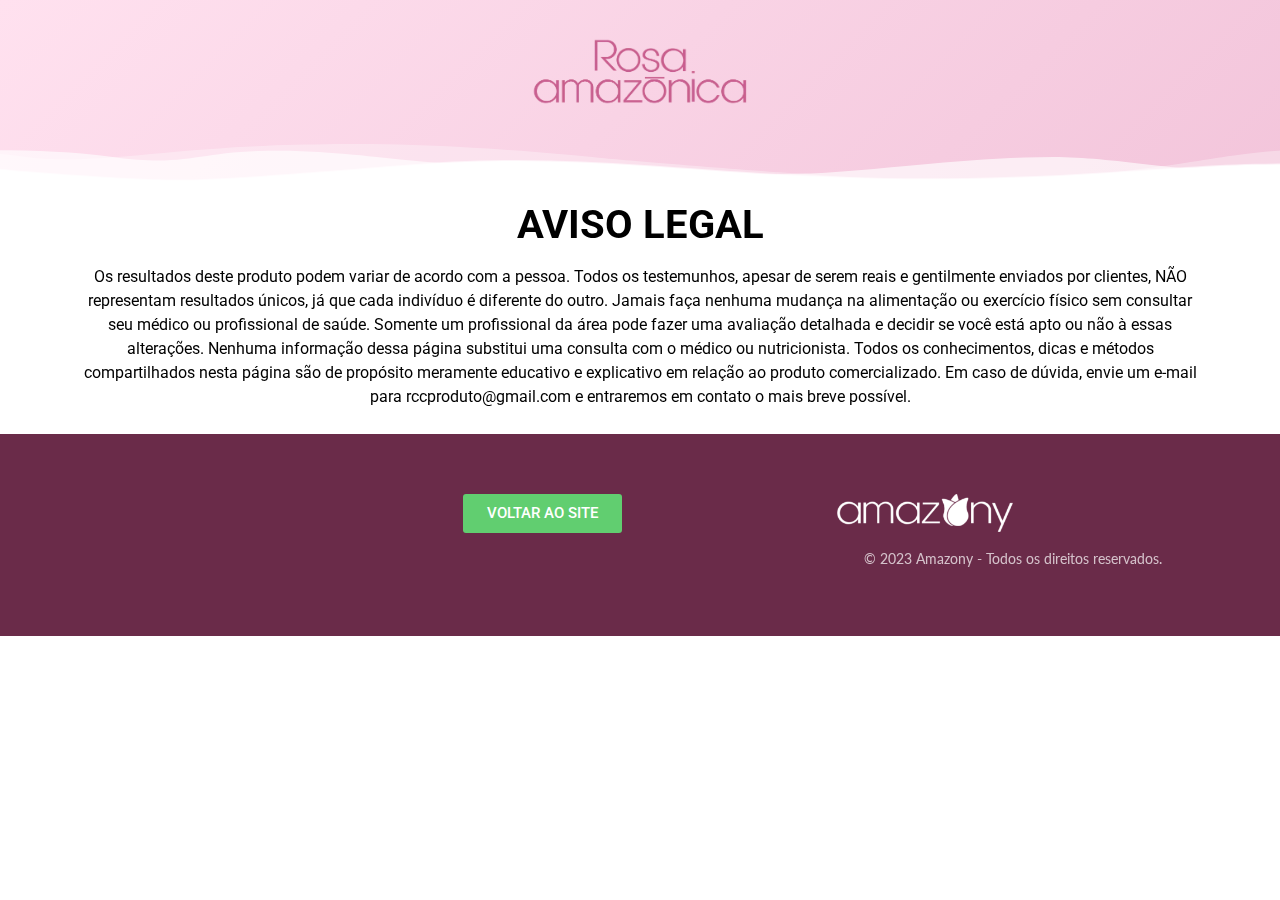
==== commit c785ea98: "add checkout links" ====
--- a/pv1/aviso-legal/index.html
+++ b/pv1/aviso-legal/index.html
@@ -1,173 +1,1167 @@
 <!DOCTYPE html>
 <html lang="en-US">
-<head>
-	<meta charset="UTF-8">
+	<head>
+		<meta charset="UTF-8" />
 		<title>Aviso legal &#8211; rosamazonica</title>
-<meta name="robots" content="max-image-preview:large">
-<link rel="alternate" type="application/rss+xml" title="rosamazonica &raquo; Feed" href="/feed/">
-<link rel="alternate" type="application/rss+xml" title="rosamazonica &raquo; Comments Feed" href="/comments/feed/">
-<script>
-window._wpemojiSettings = {"baseUrl":"https:\/\/s.w.org\/images\/core\/emoji\/14.0.0\/72x72\/","ext":".png","svgUrl":"https:\/\/s.w.org\/images\/core\/emoji\/14.0.0\/svg\/","svgExt":".svg","source":{"concatemoji":"\/wp-includes\/js\/wp-emoji-release.min.js?ver=6.4.1"}};
-/*! This file is auto-generated */
-!function(i,n){var o,s,e;function c(e){try{var t={supportTests:e,timestamp:(new Date).valueOf()};sessionStorage.setItem(o,JSON.stringify(t))}catch(e){}}function p(e,t,n){e.clearRect(0,0,e.canvas.width,e.canvas.height),e.fillText(t,0,0);var t=new Uint32Array(e.getImageData(0,0,e.canvas.width,e.canvas.height).data),r=(e.clearRect(0,0,e.canvas.width,e.canvas.height),e.fillText(n,0,0),new Uint32Array(e.getImageData(0,0,e.canvas.width,e.canvas.height).data));return t.every(function(e,t){return e===r[t]})}function u(e,t,n){switch(t){case"flag":return n(e,"🏳️‍⚧️","🏳️​⚧️")?!1:!n(e,"🇺🇳","🇺​🇳")&&!n(e,"🏴󠁧󠁢󠁥󠁮󠁧󠁿","🏴​󠁧​󠁢​󠁥​󠁮​󠁧​󠁿");case"emoji":return!n(e,"🫱🏻‍🫲🏿","🫱🏻​🫲🏿")}return!1}function f(e,t,n){var r="undefined"!=typeof WorkerGlobalScope&&self instanceof WorkerGlobalScope?new OffscreenCanvas(300,150):i.createElement("canvas"),a=r.getContext("2d",{willReadFrequently:!0}),o=(a.textBaseline="top",a.font="600 32px Arial",{});return e.forEach(function(e){o[e]=t(a,e,n)}),o}function t(e){var t=i.createElement("script");t.src=e,t.defer=!0,i.head.appendChild(t)}"undefined"!=typeof Promise&&(o="wpEmojiSettingsSupports",s=["flag","emoji"],n.supports={everything:!0,everythingExceptFlag:!0},e=new Promise(function(e){i.addEventListener("DOMContentLoaded",e,{once:!0})}),new Promise(function(t){var n=function(){try{var e=JSON.parse(sessionStorage.getItem(o));if("object"==typeof e&&"number"==typeof e.timestamp&&(new Date).valueOf()<e.timestamp+604800&&"object"==typeof e.supportTests)return e.supportTests}catch(e){}return null}();if(!n){if("undefined"!=typeof Worker&&"undefined"!=typeof OffscreenCanvas&&"undefined"!=typeof URL&&URL.createObjectURL&&"undefined"!=typeof Blob)try{var e="postMessage("+f.toString()+"("+[JSON.stringify(s),u.toString(),p.toString()].join(",")+"));",r=new Blob([e],{type:"text/javascript"}),a=new Worker(URL.createObjectURL(r),{name:"wpTestEmojiSupports"});return void(a.onmessage=function(e){c(n=e.data),a.terminate(),t(n)})}catch(e){}c(n=f(s,u,p))}t(n)}).then(function(e){for(var t in e)n.supports[t]=e[t],n.supports.everything=n.supports.everything&&n.supports[t],"flag"!==t&&(n.supports.everythingExceptFlag=n.supports.everythingExceptFlag&&n.supports[t]);n.supports.everythingExceptFlag=n.supports.everythingExceptFlag&&!n.supports.flag,n.DOMReady=!1,n.readyCallback=function(){n.DOMReady=!0}}).then(function(){return e}).then(function(){var e;n.supports.everything||(n.readyCallback(),(e=n.source||{}).concatemoji?t(e.concatemoji):e.wpemoji&&e.twemoji&&(t(e.twemoji),t(e.wpemoji)))}))}((window,document),window._wpemojiSettings);
-</script>
-<style id="wp-emoji-styles-inline-css">img.wp-smiley, img.emoji {
-		display: inline !important;
-		border: none !important;
-		box-shadow: none !important;
-		height: 1em !important;
-		width: 1em !important;
-		margin: 0 0.07em !important;
-		vertical-align: -0.1em !important;
-		background: none !important;
-		padding: 0 !important;
-	}</style>
-<style id="classic-theme-styles-inline-css">/*! This file is auto-generated */
-.wp-block-button__link{color:#fff;background-color:#32373c;border-radius:9999px;box-shadow:none;text-decoration:none;padding:calc(.667em + 2px) calc(1.333em + 2px);font-size:1.125em}.wp-block-file__button{background:#32373c;color:#fff;text-decoration:none}</style>
-<style id="global-styles-inline-css">body{--wp--preset--color--black: #000000;--wp--preset--color--cyan-bluish-gray: #abb8c3;--wp--preset--color--white: #ffffff;--wp--preset--color--pale-pink: #f78da7;--wp--preset--color--vivid-red: #cf2e2e;--wp--preset--color--luminous-vivid-orange: #ff6900;--wp--preset--color--luminous-vivid-amber: #fcb900;--wp--preset--color--light-green-cyan: #7bdcb5;--wp--preset--color--vivid-green-cyan: #00d084;--wp--preset--color--pale-cyan-blue: #8ed1fc;--wp--preset--color--vivid-cyan-blue: #0693e3;--wp--preset--color--vivid-purple: #9b51e0;--wp--preset--gradient--vivid-cyan-blue-to-vivid-purple: linear-gradient(135deg,rgba(6,147,227,1) 0%,rgb(155,81,224) 100%);--wp--preset--gradient--light-green-cyan-to-vivid-green-cyan: linear-gradient(135deg,rgb(122,220,180) 0%,rgb(0,208,130) 100%);--wp--preset--gradient--luminous-vivid-amber-to-luminous-vivid-orange: linear-gradient(135deg,rgba(252,185,0,1) 0%,rgba(255,105,0,1) 100%);--wp--preset--gradient--luminous-vivid-orange-to-vivid-red: linear-gradient(135deg,rgba(255,105,0,1) 0%,rgb(207,46,46) 100%);--wp--preset--gradient--very-light-gray-to-cyan-bluish-gray: linear-gradient(135deg,rgb(238,238,238) 0%,rgb(169,184,195) 100%);--wp--preset--gradient--cool-to-warm-spectrum: linear-gradient(135deg,rgb(74,234,220) 0%,rgb(151,120,209) 20%,rgb(207,42,186) 40%,rgb(238,44,130) 60%,rgb(251,105,98) 80%,rgb(254,248,76) 100%);--wp--preset--gradient--blush-light-purple: linear-gradient(135deg,rgb(255,206,236) 0%,rgb(152,150,240) 100%);--wp--preset--gradient--blush-bordeaux: linear-gradient(135deg,rgb(254,205,165) 0%,rgb(254,45,45) 50%,rgb(107,0,62) 100%);--wp--preset--gradient--luminous-dusk: linear-gradient(135deg,rgb(255,203,112) 0%,rgb(199,81,192) 50%,rgb(65,88,208) 100%);--wp--preset--gradient--pale-ocean: linear-gradient(135deg,rgb(255,245,203) 0%,rgb(182,227,212) 50%,rgb(51,167,181) 100%);--wp--preset--gradient--electric-grass: linear-gradient(135deg,rgb(202,248,128) 0%,rgb(113,206,126) 100%);--wp--preset--gradient--midnight: linear-gradient(135deg,rgb(2,3,129) 0%,rgb(40,116,252) 100%);--wp--preset--font-size--small: 13px;--wp--preset--font-size--medium: 20px;--wp--preset--font-size--large: 36px;--wp--preset--font-size--x-large: 42px;--wp--preset--spacing--20: 0.44rem;--wp--preset--spacing--30: 0.67rem;--wp--preset--spacing--40: 1rem;--wp--preset--spacing--50: 1.5rem;--wp--preset--spacing--60: 2.25rem;--wp--preset--spacing--70: 3.38rem;--wp--preset--spacing--80: 5.06rem;--wp--preset--shadow--natural: 6px 6px 9px rgba(0, 0, 0, 0.2);--wp--preset--shadow--deep: 12px 12px 50px rgba(0, 0, 0, 0.4);--wp--preset--shadow--sharp: 6px 6px 0px rgba(0, 0, 0, 0.2);--wp--preset--shadow--outlined: 6px 6px 0px -3px rgba(255, 255, 255, 1), 6px 6px rgba(0, 0, 0, 1);--wp--preset--shadow--crisp: 6px 6px 0px rgba(0, 0, 0, 1);}:where(.is-layout-flex){gap: 0.5em;}:where(.is-layout-grid){gap: 0.5em;}body .is-layout-flow > .alignleft{float: left;margin-inline-start: 0;margin-inline-end: 2em;}body .is-layout-flow > .alignright{float: right;margin-inline-start: 2em;margin-inline-end: 0;}body .is-layout-flow > .aligncenter{margin-left: auto !important;margin-right: auto !important;}body .is-layout-constrained > .alignleft{float: left;margin-inline-start: 0;margin-inline-end: 2em;}body .is-layout-constrained > .alignright{float: right;margin-inline-start: 2em;margin-inline-end: 0;}body .is-layout-constrained > .aligncenter{margin-left: auto !important;margin-right: auto !important;}body .is-layout-constrained > :where(:not(.alignleft):not(.alignright):not(.alignfull)){max-width: var(--wp--style--global--content-size);margin-left: auto !important;margin-right: auto !important;}body .is-layout-constrained > .alignwide{max-width: var(--wp--style--global--wide-size);}body .is-layout-flex{display: flex;}body .is-layout-flex{flex-wrap: wrap;align-items: center;}body .is-layout-flex > *{margin: 0;}body .is-layout-grid{display: grid;}body .is-layout-grid > *{margin: 0;}:where(.wp-block-columns.is-layout-flex){gap: 2em;}:where(.wp-block-columns.is-layout-grid){gap: 2em;}:where(.wp-block-post-template.is-layout-flex){gap: 1.25em;}:where(.wp-block-post-template.is-layout-grid){gap: 1.25em;}.has-black-color{color: var(--wp--preset--color--black) !important;}.has-cyan-bluish-gray-color{color: var(--wp--preset--color--cyan-bluish-gray) !important;}.has-white-color{color: var(--wp--preset--color--white) !important;}.has-pale-pink-color{color: var(--wp--preset--color--pale-pink) !important;}.has-vivid-red-color{color: var(--wp--preset--color--vivid-red) !important;}.has-luminous-vivid-orange-color{color: var(--wp--preset--color--luminous-vivid-orange) !important;}.has-luminous-vivid-amber-color{color: var(--wp--preset--color--luminous-vivid-amber) !important;}.has-light-green-cyan-color{color: var(--wp--preset--color--light-green-cyan) !important;}.has-vivid-green-cyan-color{color: var(--wp--preset--color--vivid-green-cyan) !important;}.has-pale-cyan-blue-color{color: var(--wp--preset--color--pale-cyan-blue) !important;}.has-vivid-cyan-blue-color{color: var(--wp--preset--color--vivid-cyan-blue) !important;}.has-vivid-purple-color{color: var(--wp--preset--color--vivid-purple) !important;}.has-black-background-color{background-color: var(--wp--preset--color--black) !important;}.has-cyan-bluish-gray-background-color{background-color: var(--wp--preset--color--cyan-bluish-gray) !important;}.has-white-background-color{background-color: var(--wp--preset--color--white) !important;}.has-pale-pink-background-color{background-color: var(--wp--preset--color--pale-pink) !important;}.has-vivid-red-background-color{background-color: var(--wp--preset--color--vivid-red) !important;}.has-luminous-vivid-orange-background-color{background-color: var(--wp--preset--color--luminous-vivid-orange) !important;}.has-luminous-vivid-amber-background-color{background-color: var(--wp--preset--color--luminous-vivid-amber) !important;}.has-light-green-cyan-background-color{background-color: var(--wp--preset--color--light-green-cyan) !important;}.has-vivid-green-cyan-background-color{background-color: var(--wp--preset--color--vivid-green-cyan) !important;}.has-pale-cyan-blue-background-color{background-color: var(--wp--preset--color--pale-cyan-blue) !important;}.has-vivid-cyan-blue-background-color{background-color: var(--wp--preset--color--vivid-cyan-blue) !important;}.has-vivid-purple-background-color{background-color: var(--wp--preset--color--vivid-purple) !important;}.has-black-border-color{border-color: var(--wp--preset--color--black) !important;}.has-cyan-bluish-gray-border-color{border-color: var(--wp--preset--color--cyan-bluish-gray) !important;}.has-white-border-color{border-color: var(--wp--preset--color--white) !important;}.has-pale-pink-border-color{border-color: var(--wp--preset--color--pale-pink) !important;}.has-vivid-red-border-color{border-color: var(--wp--preset--color--vivid-red) !important;}.has-luminous-vivid-orange-border-color{border-color: var(--wp--preset--color--luminous-vivid-orange) !important;}.has-luminous-vivid-amber-border-color{border-color: var(--wp--preset--color--luminous-vivid-amber) !important;}.has-light-green-cyan-border-color{border-color: var(--wp--preset--color--light-green-cyan) !important;}.has-vivid-green-cyan-border-color{border-color: var(--wp--preset--color--vivid-green-cyan) !important;}.has-pale-cyan-blue-border-color{border-color: var(--wp--preset--color--pale-cyan-blue) !important;}.has-vivid-cyan-blue-border-color{border-color: var(--wp--preset--color--vivid-cyan-blue) !important;}.has-vivid-purple-border-color{border-color: var(--wp--preset--color--vivid-purple) !important;}.has-vivid-cyan-blue-to-vivid-purple-gradient-background{background: var(--wp--preset--gradient--vivid-cyan-blue-to-vivid-purple) !important;}.has-light-green-cyan-to-vivid-green-cyan-gradient-background{background: var(--wp--preset--gradient--light-green-cyan-to-vivid-green-cyan) !important;}.has-luminous-vivid-amber-to-luminous-vivid-orange-gradient-background{background: var(--wp--preset--gradient--luminous-vivid-amber-to-luminous-vivid-orange) !important;}.has-luminous-vivid-orange-to-vivid-red-gradient-background{background: var(--wp--preset--gradient--luminous-vivid-orange-to-vivid-red) !important;}.has-very-light-gray-to-cyan-bluish-gray-gradient-background{background: var(--wp--preset--gradient--very-light-gray-to-cyan-bluish-gray) !important;}.has-cool-to-warm-spectrum-gradient-background{background: var(--wp--preset--gradient--cool-to-warm-spectrum) !important;}.has-blush-light-purple-gradient-background{background: var(--wp--preset--gradient--blush-light-purple) !important;}.has-blush-bordeaux-gradient-background{background: var(--wp--preset--gradient--blush-bordeaux) !important;}.has-luminous-dusk-gradient-background{background: var(--wp--preset--gradient--luminous-dusk) !important;}.has-pale-ocean-gradient-background{background: var(--wp--preset--gradient--pale-ocean) !important;}.has-electric-grass-gradient-background{background: var(--wp--preset--gradient--electric-grass) !important;}.has-midnight-gradient-background{background: var(--wp--preset--gradient--midnight) !important;}.has-small-font-size{font-size: var(--wp--preset--font-size--small) !important;}.has-medium-font-size{font-size: var(--wp--preset--font-size--medium) !important;}.has-large-font-size{font-size: var(--wp--preset--font-size--large) !important;}.has-x-large-font-size{font-size: var(--wp--preset--font-size--x-large) !important;}
-.wp-block-navigation a:where(:not(.wp-element-button)){color: inherit;}
-:where(.wp-block-post-template.is-layout-flex){gap: 1.25em;}:where(.wp-block-post-template.is-layout-grid){gap: 1.25em;}
-:where(.wp-block-columns.is-layout-flex){gap: 2em;}:where(.wp-block-columns.is-layout-grid){gap: 2em;}
-.wp-block-pullquote{font-size: 1.5em;line-height: 1.6;}</style>
-<link rel="stylesheet" id="hello-elementor-css" href="/wp-content/themes/hello-elementor/style.min.css?ver=2.9.0" media="all">
-<link rel="stylesheet" id="hello-elementor-theme-style-css" href="/wp-content/themes/hello-elementor/theme.min.css?ver=2.9.0" media="all">
-<link rel="stylesheet" id="elementor-frontend-css" href="/wp-content/plugins/elementor/assets/css/frontend-lite.min.css?ver=3.17.3" media="all">
-<link rel="stylesheet" id="elementor-post-6-css" href="/wp-content/uploads/elementor/css/post-6.css?ver=1699712642" media="all">
-<link rel="stylesheet" id="elementor-icons-css" href="/wp-content/plugins/elementor/assets/lib/eicons/css/elementor-icons.min.css?ver=5.23.0" media="all">
-<link rel="stylesheet" id="swiper-css" href="/wp-content/plugins/elementor/assets/lib/swiper/v8/css/swiper.min.css?ver=8.4.5" media="all">
-<link rel="stylesheet" id="elementor-global-css" href="/wp-content/uploads/elementor/css/global.css?ver=1699712655" media="all">
-<link rel="stylesheet" id="elementor-post-58-css" href="/wp-content/uploads/elementor/css/post-58.css?ver=1699714088" media="all">
-<link rel="stylesheet" id="google-fonts-1-css" href="https://fonts.googleapis.com/css?family=Roboto%3A100%2C100italic%2C200%2C200italic%2C300%2C300italic%2C400%2C400italic%2C500%2C500italic%2C600%2C600italic%2C700%2C700italic%2C800%2C800italic%2C900%2C900italic%7CRoboto+Slab%3A100%2C100italic%2C200%2C200italic%2C300%2C300italic%2C400%2C400italic%2C500%2C500italic%2C600%2C600italic%2C700%2C700italic%2C800%2C800italic%2C900%2C900italic%7CLato%3A100%2C100italic%2C200%2C200italic%2C300%2C300italic%2C400%2C400italic%2C500%2C500italic%2C600%2C600italic%2C700%2C700italic%2C800%2C800italic%2C900%2C900italic&#038;display=swap&#038;ver=6.4.1" media="all">
-<link rel="preconnect" href="https://fonts.gstatic.com/" crossorigin>
-<script src="/wp-includes/js/jquery/jquery.min.js?ver=3.7.1" id="jquery-core-js"></script>
-<script src="/wp-includes/js/jquery/jquery-migrate.min.js?ver=3.4.1" id="jquery-migrate-js"></script>
-<link rel="https://api.w.org/" href="/wp-json/">
-<link rel="alternate" type="application/json" href="/wp-json/wp/v2/pages/58">
-<link rel="EditURI" type="application/rsd+xml" title="RSD" href="/xmlrpc.php?rsd">
-<meta name="generator" content="WordPress 6.4.1">
-<link rel="canonical" href="/pv1/aviso-legal/">
-<link rel="shortlink" href="/?p=58">
-<link rel="alternate" type="application/json+oembed" href="/wp-json/oembed/1.0/embed?url=%2Fpv1%2Faviso-legal%2F">
-<link rel="alternate" type="text/xml+oembed" href="/wp-json/oembed/1.0/embed?url=%2Fpv1%2Faviso-legal%2F#038;format=xml">
-<meta name="generator" content="Elementor 3.17.3; features: e_dom_optimization, e_optimized_assets_loading, e_optimized_css_loading, additional_custom_breakpoints, block_editor_assets_optimize, e_image_loading_optimization; settings: css_print_method-external, google_font-enabled, font_display-swap">
-	<meta name="viewport" content="width=device-width, initial-scale=1.0, viewport-fit=cover">
-</head>
-<body class="page-template page-template-elementor_canvas page page-id-58 page-child parent-pageid-41 elementor-default elementor-template-canvas elementor-kit-6 elementor-page elementor-page-58">
-			<div data-elementor-type="wp-post" data-elementor-id="58" class="elementor elementor-58">
-									<section class="elementor-section elementor-top-section elementor-element elementor-element-76d01e85 elementor-section-boxed elementor-section-height-default elementor-section-height-default" data-id="76d01e85" data-element_type="section" data-settings="{&quot;background_background&quot;:&quot;gradient&quot;,&quot;shape_divider_bottom&quot;:&quot;mountains&quot;}">
-					<div class="elementor-shape elementor-shape-bottom" data-negative="false">
-			<svg xmlns="http://www.w3.org/2000/svg" viewbox="0 0 1000 100" preserveaspectratio="none">
-	<path class="elementor-shape-fill" opacity="0.33" d="M473,67.3c-203.9,88.3-263.1-34-320.3,0C66,119.1,0,59.7,0,59.7V0h1000v59.7 c0,0-62.1,26.1-94.9,29.3c-32.8,3.3-62.8-12.3-75.8-22.1C806,49.6,745.3,8.7,694.9,4.7S492.4,59,473,67.3z"></path>
-	<path class="elementor-shape-fill" opacity="0.66" d="M734,67.3c-45.5,0-77.2-23.2-129.1-39.1c-28.6-8.7-150.3-10.1-254,39.1 s-91.7-34.4-149.2,0C115.7,118.3,0,39.8,0,39.8V0h1000v36.5c0,0-28.2-18.5-92.1-18.5C810.2,18.1,775.7,67.3,734,67.3z"></path>
-	<path class="elementor-shape-fill" d="M766.1,28.9c-200-57.5-266,65.5-395.1,19.5C242,1.8,242,5.4,184.8,20.6C128,35.8,132.3,44.9,89.9,52.5C28.6,63.7,0,0,0,0 h1000c0,0-9.9,40.9-83.6,48.1S829.6,47,766.1,28.9z"></path>
-</svg>		</div>
-					<div class="elementor-container elementor-column-gap-default">
-					<div class="elementor-column elementor-col-100 elementor-top-column elementor-element elementor-element-7cf1cf8d" data-id="7cf1cf8d" data-element_type="column">
-			<div class="elementor-widget-wrap elementor-element-populated">
-								<div class="elementor-element elementor-element-62de374 elementor-widget elementor-widget-spacer" data-id="62de374" data-element_type="widget" data-widget_type="spacer.default">
-				<div class="elementor-widget-container">
-			<style>/*! elementor - v3.17.0 - 08-11-2023 */
-.elementor-column .elementor-spacer-inner{height:var(--spacer-size)}.e-con{--container-widget-width:100%}.e-con-inner>.elementor-widget-spacer,.e-con>.elementor-widget-spacer{width:var(--container-widget-width,var(--spacer-size));--align-self:var(--container-widget-align-self,initial);--flex-shrink:0}.e-con-inner>.elementor-widget-spacer>.elementor-widget-container,.e-con>.elementor-widget-spacer>.elementor-widget-container{height:100%;width:100%}.e-con-inner>.elementor-widget-spacer>.elementor-widget-container>.elementor-spacer,.e-con>.elementor-widget-spacer>.elementor-widget-container>.elementor-spacer{height:100%}.e-con-inner>.elementor-widget-spacer>.elementor-widget-container>.elementor-spacer>.elementor-spacer-inner,.e-con>.elementor-widget-spacer>.elementor-widget-container>.elementor-spacer>.elementor-spacer-inner{height:var(--container-widget-height,var(--spacer-size))}.e-con-inner>.elementor-widget-spacer.elementor-widget-empty,.e-con>.elementor-widget-spacer.elementor-widget-empty{position:relative;min-height:22px;min-width:22px}.e-con-inner>.elementor-widget-spacer.elementor-widget-empty .elementor-widget-empty-icon,.e-con>.elementor-widget-spacer.elementor-widget-empty .elementor-widget-empty-icon{position:absolute;top:0;bottom:0;left:0;right:0;margin:auto;padding:0;width:22px;height:22px}</style>		<div class="elementor-spacer">
-			<div class="elementor-spacer-inner"></div>
+		<meta name="robots" content="max-image-preview:large" />
+		<link
+			rel="alternate"
+			type="application/rss+xml"
+			title="rosamazonica &raquo; Feed"
+			href="/feed/" />
+		<link
+			rel="alternate"
+			type="application/rss+xml"
+			title="rosamazonica &raquo; Comments Feed"
+			href="/comments/feed/" />
+		<script>
+			window._wpemojiSettings = {
+				baseUrl: 'https:\/\/s.w.org\/images\/core\/emoji\/14.0.0\/72x72\/',
+				ext: '.png',
+				svgUrl: 'https:\/\/s.w.org\/images\/core\/emoji\/14.0.0\/svg\/',
+				svgExt: '.svg',
+				source: {
+					concatemoji: '\/wp-includes\/js\/wp-emoji-release.min.js?ver=6.4.1'
+				}
+			}
+			/*! This file is auto-generated */
+			!(function (i, n) {
+				var o, s, e
+				function c(e) {
+					try {
+						var t = { supportTests: e, timestamp: new Date().valueOf() }
+						sessionStorage.setItem(o, JSON.stringify(t))
+					} catch (e) {}
+				}
+				function p(e, t, n) {
+					e.clearRect(0, 0, e.canvas.width, e.canvas.height),
+						e.fillText(t, 0, 0)
+					var t = new Uint32Array(
+							e.getImageData(0, 0, e.canvas.width, e.canvas.height).data
+						),
+						r =
+							(e.clearRect(0, 0, e.canvas.width, e.canvas.height),
+							e.fillText(n, 0, 0),
+							new Uint32Array(
+								e.getImageData(0, 0, e.canvas.width, e.canvas.height).data
+							))
+					return t.every(function (e, t) {
+						return e === r[t]
+					})
+				}
+				function u(e, t, n) {
+					switch (t) {
+						case 'flag':
+							return n(e, '🏳️‍⚧️', '🏳️​⚧️')
+								? !1
+								: !n(e, '🇺🇳', '🇺​🇳') && !n(e, '🏴󠁧󠁢󠁥󠁮󠁧󠁿', '🏴​󠁧​󠁢​󠁥​󠁮​󠁧​󠁿')
+						case 'emoji':
+							return !n(e, '🫱🏻‍🫲🏿', '🫱🏻​🫲🏿')
+					}
+					return !1
+				}
+				function f(e, t, n) {
+					var r =
+							'undefined' != typeof WorkerGlobalScope &&
+							self instanceof WorkerGlobalScope
+								? new OffscreenCanvas(300, 150)
+								: i.createElement('canvas'),
+						a = r.getContext('2d', { willReadFrequently: !0 }),
+						o = ((a.textBaseline = 'top'), (a.font = '600 32px Arial'), {})
+					return (
+						e.forEach(function (e) {
+							o[e] = t(a, e, n)
+						}),
+						o
+					)
+				}
+				function t(e) {
+					var t = i.createElement('script')
+					;(t.src = e), (t.defer = !0), i.head.appendChild(t)
+				}
+				'undefined' != typeof Promise &&
+					((o = 'wpEmojiSettingsSupports'),
+					(s = ['flag', 'emoji']),
+					(n.supports = { everything: !0, everythingExceptFlag: !0 }),
+					(e = new Promise(function (e) {
+						i.addEventListener('DOMContentLoaded', e, { once: !0 })
+					})),
+					new Promise(function (t) {
+						var n = (function () {
+							try {
+								var e = JSON.parse(sessionStorage.getItem(o))
+								if (
+									'object' == typeof e &&
+									'number' == typeof e.timestamp &&
+									new Date().valueOf() < e.timestamp + 604800 &&
+									'object' == typeof e.supportTests
+								)
+									return e.supportTests
+							} catch (e) {}
+							return null
+						})()
+						if (!n) {
+							if (
+								'undefined' != typeof Worker &&
+								'undefined' != typeof OffscreenCanvas &&
+								'undefined' != typeof URL &&
+								URL.createObjectURL &&
+								'undefined' != typeof Blob
+							)
+								try {
+									var e =
+											'postMessage(' +
+											f.toString() +
+											'(' +
+											[JSON.stringify(s), u.toString(), p.toString()].join(
+												','
+											) +
+											'));',
+										r = new Blob([e], { type: 'text/javascript' }),
+										a = new Worker(URL.createObjectURL(r), {
+											name: 'wpTestEmojiSupports'
+										})
+									return void (a.onmessage = function (e) {
+										c((n = e.data)), a.terminate(), t(n)
+									})
+								} catch (e) {}
+							c((n = f(s, u, p)))
+						}
+						t(n)
+					})
+						.then(function (e) {
+							for (var t in e)
+								(n.supports[t] = e[t]),
+									(n.supports.everything =
+										n.supports.everything && n.supports[t]),
+									'flag' !== t &&
+										(n.supports.everythingExceptFlag =
+											n.supports.everythingExceptFlag && n.supports[t])
+							;(n.supports.everythingExceptFlag =
+								n.supports.everythingExceptFlag && !n.supports.flag),
+								(n.DOMReady = !1),
+								(n.readyCallback = function () {
+									n.DOMReady = !0
+								})
+						})
+						.then(function () {
+							return e
+						})
+						.then(function () {
+							var e
+							n.supports.everything ||
+								(n.readyCallback(),
+								(e = n.source || {}).concatemoji
+									? t(e.concatemoji)
+									: e.wpemoji && e.twemoji && (t(e.twemoji), t(e.wpemoji)))
+						}))
+			})((window, document), window._wpemojiSettings)
+		</script>
+		<style id="wp-emoji-styles-inline-css">
+			img.wp-smiley,
+			img.emoji {
+				display: inline !important;
+				border: none !important;
+				box-shadow: none !important;
+				height: 1em !important;
+				width: 1em !important;
+				margin: 0 0.07em !important;
+				vertical-align: -0.1em !important;
+				background: none !important;
+				padding: 0 !important;
+			}
+		</style>
+		<style id="classic-theme-styles-inline-css">
+			/*! This file is auto-generated */
+			.wp-block-button__link {
+				color: #fff;
+				background-color: #32373c;
+				border-radius: 9999px;
+				box-shadow: none;
+				text-decoration: none;
+				padding: calc(0.667em + 2px) calc(1.333em + 2px);
+				font-size: 1.125em;
+			}
+			.wp-block-file__button {
+				background: #32373c;
+				color: #fff;
+				text-decoration: none;
+			}
+		</style>
+		<style id="global-styles-inline-css">
+			body {
+				--wp--preset--color--black: #000000;
+				--wp--preset--color--cyan-bluish-gray: #abb8c3;
+				--wp--preset--color--white: #ffffff;
+				--wp--preset--color--pale-pink: #f78da7;
+				--wp--preset--color--vivid-red: #cf2e2e;
+				--wp--preset--color--luminous-vivid-orange: #ff6900;
+				--wp--preset--color--luminous-vivid-amber: #fcb900;
+				--wp--preset--color--light-green-cyan: #7bdcb5;
+				--wp--preset--color--vivid-green-cyan: #00d084;
+				--wp--preset--color--pale-cyan-blue: #8ed1fc;
+				--wp--preset--color--vivid-cyan-blue: #0693e3;
+				--wp--preset--color--vivid-purple: #9b51e0;
+				--wp--preset--gradient--vivid-cyan-blue-to-vivid-purple: linear-gradient(
+					135deg,
+					rgba(6, 147, 227, 1) 0%,
+					rgb(155, 81, 224) 100%
+				);
+				--wp--preset--gradient--light-green-cyan-to-vivid-green-cyan: linear-gradient(
+					135deg,
+					rgb(122, 220, 180) 0%,
+					rgb(0, 208, 130) 100%
+				);
+				--wp--preset--gradient--luminous-vivid-amber-to-luminous-vivid-orange: linear-gradient(
+					135deg,
+					rgba(252, 185, 0, 1) 0%,
+					rgba(255, 105, 0, 1) 100%
+				);
+				--wp--preset--gradient--luminous-vivid-orange-to-vivid-red: linear-gradient(
+					135deg,
+					rgba(255, 105, 0, 1) 0%,
+					rgb(207, 46, 46) 100%
+				);
+				--wp--preset--gradient--very-light-gray-to-cyan-bluish-gray: linear-gradient(
+					135deg,
+					rgb(238, 238, 238) 0%,
+					rgb(169, 184, 195) 100%
+				);
+				--wp--preset--gradient--cool-to-warm-spectrum: linear-gradient(
+					135deg,
+					rgb(74, 234, 220) 0%,
+					rgb(151, 120, 209) 20%,
+					rgb(207, 42, 186) 40%,
+					rgb(238, 44, 130) 60%,
+					rgb(251, 105, 98) 80%,
+					rgb(254, 248, 76) 100%
+				);
+				--wp--preset--gradient--blush-light-purple: linear-gradient(
+					135deg,
+					rgb(255, 206, 236) 0%,
+					rgb(152, 150, 240) 100%
+				);
+				--wp--preset--gradient--blush-bordeaux: linear-gradient(
+					135deg,
+					rgb(254, 205, 165) 0%,
+					rgb(254, 45, 45) 50%,
+					rgb(107, 0, 62) 100%
+				);
+				--wp--preset--gradient--luminous-dusk: linear-gradient(
+					135deg,
+					rgb(255, 203, 112) 0%,
+					rgb(199, 81, 192) 50%,
+					rgb(65, 88, 208) 100%
+				);
+				--wp--preset--gradient--pale-ocean: linear-gradient(
+					135deg,
+					rgb(255, 245, 203) 0%,
+					rgb(182, 227, 212) 50%,
+					rgb(51, 167, 181) 100%
+				);
+				--wp--preset--gradient--electric-grass: linear-gradient(
+					135deg,
+					rgb(202, 248, 128) 0%,
+					rgb(113, 206, 126) 100%
+				);
+				--wp--preset--gradient--midnight: linear-gradient(
+					135deg,
+					rgb(2, 3, 129) 0%,
+					rgb(40, 116, 252) 100%
+				);
+				--wp--preset--font-size--small: 13px;
+				--wp--preset--font-size--medium: 20px;
+				--wp--preset--font-size--large: 36px;
+				--wp--preset--font-size--x-large: 42px;
+				--wp--preset--spacing--20: 0.44rem;
+				--wp--preset--spacing--30: 0.67rem;
+				--wp--preset--spacing--40: 1rem;
+				--wp--preset--spacing--50: 1.5rem;
+				--wp--preset--spacing--60: 2.25rem;
+				--wp--preset--spacing--70: 3.38rem;
+				--wp--preset--spacing--80: 5.06rem;
+				--wp--preset--shadow--natural: 6px 6px 9px rgba(0, 0, 0, 0.2);
+				--wp--preset--shadow--deep: 12px 12px 50px rgba(0, 0, 0, 0.4);
+				--wp--preset--shadow--sharp: 6px 6px 0px rgba(0, 0, 0, 0.2);
+				--wp--preset--shadow--outlined: 6px 6px 0px -3px rgba(255, 255, 255, 1),
+					6px 6px rgba(0, 0, 0, 1);
+				--wp--preset--shadow--crisp: 6px 6px 0px rgba(0, 0, 0, 1);
+			}
+			:where(.is-layout-flex) {
+				gap: 0.5em;
+			}
+			:where(.is-layout-grid) {
+				gap: 0.5em;
+			}
+			body .is-layout-flow > .alignleft {
+				float: left;
+				margin-inline-start: 0;
+				margin-inline-end: 2em;
+			}
+			body .is-layout-flow > .alignright {
+				float: right;
+				margin-inline-start: 2em;
+				margin-inline-end: 0;
+			}
+			body .is-layout-flow > .aligncenter {
+				margin-left: auto !important;
+				margin-right: auto !important;
+			}
+			body .is-layout-constrained > .alignleft {
+				float: left;
+				margin-inline-start: 0;
+				margin-inline-end: 2em;
+			}
+			body .is-layout-constrained > .alignright {
+				float: right;
+				margin-inline-start: 2em;
+				margin-inline-end: 0;
+			}
+			body .is-layout-constrained > .aligncenter {
+				margin-left: auto !important;
+				margin-right: auto !important;
+			}
+			body
+				.is-layout-constrained
+				> :where(:not(.alignleft):not(.alignright):not(.alignfull)) {
+				max-width: var(--wp--style--global--content-size);
+				margin-left: auto !important;
+				margin-right: auto !important;
+			}
+			body .is-layout-constrained > .alignwide {
+				max-width: var(--wp--style--global--wide-size);
+			}
+			body .is-layout-flex {
+				display: flex;
+			}
+			body .is-layout-flex {
+				flex-wrap: wrap;
+				align-items: center;
+			}
+			body .is-layout-flex > * {
+				margin: 0;
+			}
+			body .is-layout-grid {
+				display: grid;
+			}
+			body .is-layout-grid > * {
+				margin: 0;
+			}
+			:where(.wp-block-columns.is-layout-flex) {
+				gap: 2em;
+			}
+			:where(.wp-block-columns.is-layout-grid) {
+				gap: 2em;
+			}
+			:where(.wp-block-post-template.is-layout-flex) {
+				gap: 1.25em;
+			}
+			:where(.wp-block-post-template.is-layout-grid) {
+				gap: 1.25em;
+			}
+			.has-black-color {
+				color: var(--wp--preset--color--black) !important;
+			}
+			.has-cyan-bluish-gray-color {
+				color: var(--wp--preset--color--cyan-bluish-gray) !important;
+			}
+			.has-white-color {
+				color: var(--wp--preset--color--white) !important;
+			}
+			.has-pale-pink-color {
+				color: var(--wp--preset--color--pale-pink) !important;
+			}
+			.has-vivid-red-color {
+				color: var(--wp--preset--color--vivid-red) !important;
+			}
+			.has-luminous-vivid-orange-color {
+				color: var(--wp--preset--color--luminous-vivid-orange) !important;
+			}
+			.has-luminous-vivid-amber-color {
+				color: var(--wp--preset--color--luminous-vivid-amber) !important;
+			}
+			.has-light-green-cyan-color {
+				color: var(--wp--preset--color--light-green-cyan) !important;
+			}
+			.has-vivid-green-cyan-color {
+				color: var(--wp--preset--color--vivid-green-cyan) !important;
+			}
+			.has-pale-cyan-blue-color {
+				color: var(--wp--preset--color--pale-cyan-blue) !important;
+			}
+			.has-vivid-cyan-blue-color {
+				color: var(--wp--preset--color--vivid-cyan-blue) !important;
+			}
+			.has-vivid-purple-color {
+				color: var(--wp--preset--color--vivid-purple) !important;
+			}
+			.has-black-background-color {
+				background-color: var(--wp--preset--color--black) !important;
+			}
+			.has-cyan-bluish-gray-background-color {
+				background-color: var(--wp--preset--color--cyan-bluish-gray) !important;
+			}
+			.has-white-background-color {
+				background-color: var(--wp--preset--color--white) !important;
+			}
+			.has-pale-pink-background-color {
+				background-color: var(--wp--preset--color--pale-pink) !important;
+			}
+			.has-vivid-red-background-color {
+				background-color: var(--wp--preset--color--vivid-red) !important;
+			}
+			.has-luminous-vivid-orange-background-color {
+				background-color: var(
+					--wp--preset--color--luminous-vivid-orange
+				) !important;
+			}
+			.has-luminous-vivid-amber-background-color {
+				background-color: var(
+					--wp--preset--color--luminous-vivid-amber
+				) !important;
+			}
+			.has-light-green-cyan-background-color {
+				background-color: var(--wp--preset--color--light-green-cyan) !important;
+			}
+			.has-vivid-green-cyan-background-color {
+				background-color: var(--wp--preset--color--vivid-green-cyan) !important;
+			}
+			.has-pale-cyan-blue-background-color {
+				background-color: var(--wp--preset--color--pale-cyan-blue) !important;
+			}
+			.has-vivid-cyan-blue-background-color {
+				background-color: var(--wp--preset--color--vivid-cyan-blue) !important;
+			}
+			.has-vivid-purple-background-color {
+				background-color: var(--wp--preset--color--vivid-purple) !important;
+			}
+			.has-black-border-color {
+				border-color: var(--wp--preset--color--black) !important;
+			}
+			.has-cyan-bluish-gray-border-color {
+				border-color: var(--wp--preset--color--cyan-bluish-gray) !important;
+			}
+			.has-white-border-color {
+				border-color: var(--wp--preset--color--white) !important;
+			}
+			.has-pale-pink-border-color {
+				border-color: var(--wp--preset--color--pale-pink) !important;
+			}
+			.has-vivid-red-border-color {
+				border-color: var(--wp--preset--color--vivid-red) !important;
+			}
+			.has-luminous-vivid-orange-border-color {
+				border-color: var(
+					--wp--preset--color--luminous-vivid-orange
+				) !important;
+			}
+			.has-luminous-vivid-amber-border-color {
+				border-color: var(--wp--preset--color--luminous-vivid-amber) !important;
+			}
+			.has-light-green-cyan-border-color {
+				border-color: var(--wp--preset--color--light-green-cyan) !important;
+			}
+			.has-vivid-green-cyan-border-color {
+				border-color: var(--wp--preset--color--vivid-green-cyan) !important;
+			}
+			.has-pale-cyan-blue-border-color {
+				border-color: var(--wp--preset--color--pale-cyan-blue) !important;
+			}
+			.has-vivid-cyan-blue-border-color {
+				border-color: var(--wp--preset--color--vivid-cyan-blue) !important;
+			}
+			.has-vivid-purple-border-color {
+				border-color: var(--wp--preset--color--vivid-purple) !important;
+			}
+			.has-vivid-cyan-blue-to-vivid-purple-gradient-background {
+				background: var(
+					--wp--preset--gradient--vivid-cyan-blue-to-vivid-purple
+				) !important;
+			}
+			.has-light-green-cyan-to-vivid-green-cyan-gradient-background {
+				background: var(
+					--wp--preset--gradient--light-green-cyan-to-vivid-green-cyan
+				) !important;
+			}
+			.has-luminous-vivid-amber-to-luminous-vivid-orange-gradient-background {
+				background: var(
+					--wp--preset--gradient--luminous-vivid-amber-to-luminous-vivid-orange
+				) !important;
+			}
+			.has-luminous-vivid-orange-to-vivid-red-gradient-background {
+				background: var(
+					--wp--preset--gradient--luminous-vivid-orange-to-vivid-red
+				) !important;
+			}
+			.has-very-light-gray-to-cyan-bluish-gray-gradient-background {
+				background: var(
+					--wp--preset--gradient--very-light-gray-to-cyan-bluish-gray
+				) !important;
+			}
+			.has-cool-to-warm-spectrum-gradient-background {
+				background: var(
+					--wp--preset--gradient--cool-to-warm-spectrum
+				) !important;
+			}
+			.has-blush-light-purple-gradient-background {
+				background: var(--wp--preset--gradient--blush-light-purple) !important;
+			}
+			.has-blush-bordeaux-gradient-background {
+				background: var(--wp--preset--gradient--blush-bordeaux) !important;
+			}
+			.has-luminous-dusk-gradient-background {
+				background: var(--wp--preset--gradient--luminous-dusk) !important;
+			}
+			.has-pale-ocean-gradient-background {
+				background: var(--wp--preset--gradient--pale-ocean) !important;
+			}
+			.has-electric-grass-gradient-background {
+				background: var(--wp--preset--gradient--electric-grass) !important;
+			}
+			.has-midnight-gradient-background {
+				background: var(--wp--preset--gradient--midnight) !important;
+			}
+			.has-small-font-size {
+				font-size: var(--wp--preset--font-size--small) !important;
+			}
+			.has-medium-font-size {
+				font-size: var(--wp--preset--font-size--medium) !important;
+			}
+			.has-large-font-size {
+				font-size: var(--wp--preset--font-size--large) !important;
+			}
+			.has-x-large-font-size {
+				font-size: var(--wp--preset--font-size--x-large) !important;
+			}
+			.wp-block-navigation a:where(:not(.wp-element-button)) {
+				color: inherit;
+			}
+			:where(.wp-block-post-template.is-layout-flex) {
+				gap: 1.25em;
+			}
+			:where(.wp-block-post-template.is-layout-grid) {
+				gap: 1.25em;
+			}
+			:where(.wp-block-columns.is-layout-flex) {
+				gap: 2em;
+			}
+			:where(.wp-block-columns.is-layout-grid) {
+				gap: 2em;
+			}
+			.wp-block-pullquote {
+				font-size: 1.5em;
+				line-height: 1.6;
+			}
+		</style>
+		<link
+			rel="stylesheet"
+			id="hello-elementor-css"
+			href="/wp-content/themes/hello-elementor/style.min.css?ver=2.9.0"
+			media="all" />
+		<link
+			rel="stylesheet"
+			id="hello-elementor-theme-style-css"
+			href="/wp-content/themes/hello-elementor/theme.min.css?ver=2.9.0"
+			media="all" />
+		<link
+			rel="stylesheet"
+			id="elementor-frontend-css"
+			href="/wp-content/plugins/elementor/assets/css/frontend-lite.min.css?ver=3.17.3"
+			media="all" />
+		<link
+			rel="stylesheet"
+			id="elementor-post-6-css"
+			href="/wp-content/uploads/elementor/css/post-6.css?ver=1699712642"
+			media="all" />
+		<link
+			rel="stylesheet"
+			id="elementor-icons-css"
+			href="/wp-content/plugins/elementor/assets/lib/eicons/css/elementor-icons.min.css?ver=5.23.0"
+			media="all" />
+		<link
+			rel="stylesheet"
+			id="swiper-css"
+			href="/wp-content/plugins/elementor/assets/lib/swiper/v8/css/swiper.min.css?ver=8.4.5"
+			media="all" />
+		<link
+			rel="stylesheet"
+			id="elementor-global-css"
+			href="/wp-content/uploads/elementor/css/global.css?ver=1699712655"
+			media="all" />
+		<link
+			rel="stylesheet"
+			id="elementor-post-58-css"
+			href="/wp-content/uploads/elementor/css/post-58.css?ver=1699714088"
+			media="all" />
+		<link
+			rel="stylesheet"
+			id="google-fonts-1-css"
+			href="https://fonts.googleapis.com/css?family=Roboto%3A100%2C100italic%2C200%2C200italic%2C300%2C300italic%2C400%2C400italic%2C500%2C500italic%2C600%2C600italic%2C700%2C700italic%2C800%2C800italic%2C900%2C900italic%7CRoboto+Slab%3A100%2C100italic%2C200%2C200italic%2C300%2C300italic%2C400%2C400italic%2C500%2C500italic%2C600%2C600italic%2C700%2C700italic%2C800%2C800italic%2C900%2C900italic%7CLato%3A100%2C100italic%2C200%2C200italic%2C300%2C300italic%2C400%2C400italic%2C500%2C500italic%2C600%2C600italic%2C700%2C700italic%2C800%2C800italic%2C900%2C900italic&#038;display=swap&#038;ver=6.4.1"
+			media="all" />
+		<link rel="preconnect" href="https://fonts.gstatic.com/" crossorigin />
+		<script
+			src="/wp-includes/js/jquery/jquery.min.js?ver=3.7.1"
+			id="jquery-core-js"></script>
+		<script
+			src="/wp-includes/js/jquery/jquery-migrate.min.js?ver=3.4.1"
+			id="jquery-migrate-js"></script>
+		<link rel="https://api.w.org/" href="/wp-json/" />
+		<link
+			rel="alternate"
+			type="application/json"
+			href="/wp-json/wp/v2/pages/58" />
+		<link
+			rel="EditURI"
+			type="application/rsd+xml"
+			title="RSD"
+			href="/xmlrpc.php?rsd" />
+		<meta name="generator" content="WordPress 6.4.1" />
+		<link rel="canonical" href="/pv1/aviso-legal/" />
+		<link rel="shortlink" href="/?p=58" />
+		<link
+			rel="alternate"
+			type="application/json+oembed"
+			href="/wp-json/oembed/1.0/embed?url=%2Fpv1%2Faviso-legal%2F" />
+		<link
+			rel="alternate"
+			type="text/xml+oembed"
+			href="/wp-json/oembed/1.0/embed?url=%2Fpv1%2Faviso-legal%2F#038;format=xml" />
+		<meta
+			name="generator"
+			content="Elementor 3.17.3; features: e_dom_optimization, e_optimized_assets_loading, e_optimized_css_loading, additional_custom_breakpoints, block_editor_assets_optimize, e_image_loading_optimization; settings: css_print_method-external, google_font-enabled, font_display-swap" />
+		<meta
+			name="viewport"
+			content="width=device-width, initial-scale=1.0, viewport-fit=cover" />
+	</head>
+	<body
+		class="page-template page-template-elementor_canvas page page-id-58 page-child parent-pageid-41 elementor-default elementor-template-canvas elementor-kit-6 elementor-page elementor-page-58">
+		<div
+			data-elementor-type="wp-post"
+			data-elementor-id="58"
+			class="elementor elementor-58">
+			<section
+				class="elementor-section elementor-top-section elementor-element elementor-element-76d01e85 elementor-section-boxed elementor-section-height-default elementor-section-height-default"
+				data-id="76d01e85"
+				data-element_type="section"
+				data-settings='{"background_background":"gradient","shape_divider_bottom":"mountains"}'>
+				<div
+					class="elementor-shape elementor-shape-bottom"
+					data-negative="false">
+					<svg
+						xmlns="http://www.w3.org/2000/svg"
+						viewbox="0 0 1000 100"
+						preserveaspectratio="none">
+						<path
+							class="elementor-shape-fill"
+							opacity="0.33"
+							d="M473,67.3c-203.9,88.3-263.1-34-320.3,0C66,119.1,0,59.7,0,59.7V0h1000v59.7 c0,0-62.1,26.1-94.9,29.3c-32.8,3.3-62.8-12.3-75.8-22.1C806,49.6,745.3,8.7,694.9,4.7S492.4,59,473,67.3z"></path>
+						<path
+							class="elementor-shape-fill"
+							opacity="0.66"
+							d="M734,67.3c-45.5,0-77.2-23.2-129.1-39.1c-28.6-8.7-150.3-10.1-254,39.1 s-91.7-34.4-149.2,0C115.7,118.3,0,39.8,0,39.8V0h1000v36.5c0,0-28.2-18.5-92.1-18.5C810.2,18.1,775.7,67.3,734,67.3z"></path>
+						<path
+							class="elementor-shape-fill"
+							d="M766.1,28.9c-200-57.5-266,65.5-395.1,19.5C242,1.8,242,5.4,184.8,20.6C128,35.8,132.3,44.9,89.9,52.5C28.6,63.7,0,0,0,0 h1000c0,0-9.9,40.9-83.6,48.1S829.6,47,766.1,28.9z"></path>
+					</svg>
+				</div>
+				<div class="elementor-container elementor-column-gap-default">
+					<div
+						class="elementor-column elementor-col-100 elementor-top-column elementor-element elementor-element-7cf1cf8d"
+						data-id="7cf1cf8d"
+						data-element_type="column">
+						<div class="elementor-widget-wrap elementor-element-populated">
+							<div
+								class="elementor-element elementor-element-62de374 elementor-widget elementor-widget-spacer"
+								data-id="62de374"
+								data-element_type="widget"
+								data-widget_type="spacer.default">
+								<div class="elementor-widget-container">
+									<style>
+										/*! elementor - v3.17.0 - 08-11-2023 */
+										.elementor-column .elementor-spacer-inner {
+											height: var(--spacer-size);
+										}
+										.e-con {
+											--container-widget-width: 100%;
+										}
+										.e-con-inner > .elementor-widget-spacer,
+										.e-con > .elementor-widget-spacer {
+											width: var(--container-widget-width, var(--spacer-size));
+											--align-self: var(--container-widget-align-self, initial);
+											--flex-shrink: 0;
+										}
+										.e-con-inner
+											> .elementor-widget-spacer
+											> .elementor-widget-container,
+										.e-con
+											> .elementor-widget-spacer
+											> .elementor-widget-container {
+											height: 100%;
+											width: 100%;
+										}
+										.e-con-inner
+											> .elementor-widget-spacer
+											> .elementor-widget-container
+											> .elementor-spacer,
+										.e-con
+											> .elementor-widget-spacer
+											> .elementor-widget-container
+											> .elementor-spacer {
+											height: 100%;
+										}
+										.e-con-inner
+											> .elementor-widget-spacer
+											> .elementor-widget-container
+											> .elementor-spacer
+											> .elementor-spacer-inner,
+										.e-con
+											> .elementor-widget-spacer
+											> .elementor-widget-container
+											> .elementor-spacer
+											> .elementor-spacer-inner {
+											height: var(
+												--container-widget-height,
+												var(--spacer-size)
+											);
+										}
+										.e-con-inner
+											> .elementor-widget-spacer.elementor-widget-empty,
+										.e-con > .elementor-widget-spacer.elementor-widget-empty {
+											position: relative;
+											min-height: 22px;
+											min-width: 22px;
+										}
+										.e-con-inner
+											> .elementor-widget-spacer.elementor-widget-empty
+											.elementor-widget-empty-icon,
+										.e-con
+											> .elementor-widget-spacer.elementor-widget-empty
+											.elementor-widget-empty-icon {
+											position: absolute;
+											top: 0;
+											bottom: 0;
+											left: 0;
+											right: 0;
+											margin: auto;
+											padding: 0;
+											width: 22px;
+											height: 22px;
+										}
+									</style>
+									<div class="elementor-spacer">
+										<div class="elementor-spacer-inner"></div>
+									</div>
+								</div>
+							</div>
+							<div
+								class="elementor-element elementor-element-77763b84 elementor-widget elementor-widget-image"
+								data-id="77763b84"
+								data-element_type="widget"
+								data-widget_type="image.default">
+								<div class="elementor-widget-container">
+									<style>
+										/*! elementor - v3.17.0 - 08-11-2023 */
+										.elementor-widget-image {
+											text-align: center;
+										}
+										.elementor-widget-image a {
+											display: inline-block;
+										}
+										.elementor-widget-image a img[src$='.svg'] {
+											width: 48px;
+										}
+										.elementor-widget-image img {
+											vertical-align: middle;
+											display: inline-block;
+										}
+									</style>
+									<img
+										fetchpriority="high"
+										decoding="async"
+										width="800"
+										height="238"
+										src="/wp-content/uploads/2023/11/logo-topo.webp"
+										class="attachment-large size-large wp-image-7"
+										alt="" />
+								</div>
+							</div>
+							<div
+								class="elementor-element elementor-element-6841738b elementor-widget elementor-widget-spacer"
+								data-id="6841738b"
+								data-element_type="widget"
+								data-widget_type="spacer.default">
+								<div class="elementor-widget-container">
+									<div class="elementor-spacer">
+										<div class="elementor-spacer-inner"></div>
+									</div>
+								</div>
+							</div>
+						</div>
+					</div>
+				</div>
+			</section>
+			<section
+				class="elementor-section elementor-top-section elementor-element elementor-element-36aafcab elementor-section-boxed elementor-section-height-default elementor-section-height-default"
+				data-id="36aafcab"
+				data-element_type="section">
+				<div class="elementor-container elementor-column-gap-default">
+					<div
+						class="elementor-column elementor-col-100 elementor-top-column elementor-element elementor-element-4dd8320"
+						data-id="4dd8320"
+						data-element_type="column">
+						<div class="elementor-widget-wrap elementor-element-populated">
+							<div
+								class="elementor-element elementor-element-d571aff elementor-widget elementor-widget-text-editor"
+								data-id="d571aff"
+								data-element_type="widget"
+								data-widget_type="text-editor.default">
+								<div class="elementor-widget-container">
+									<style>
+										/*! elementor - v3.17.0 - 08-11-2023 */
+										.elementor-widget-text-editor.elementor-drop-cap-view-stacked
+											.elementor-drop-cap {
+											background-color: #69727d;
+											color: #fff;
+										}
+										.elementor-widget-text-editor.elementor-drop-cap-view-framed
+											.elementor-drop-cap {
+											color: #69727d;
+											border: 3px solid;
+											background-color: transparent;
+										}
+										.elementor-widget-text-editor:not(
+												.elementor-drop-cap-view-default
+											)
+											.elementor-drop-cap {
+											margin-top: 8px;
+										}
+										.elementor-widget-text-editor:not(
+												.elementor-drop-cap-view-default
+											)
+											.elementor-drop-cap-letter {
+											width: 1em;
+											height: 1em;
+										}
+										.elementor-widget-text-editor .elementor-drop-cap {
+											float: left;
+											text-align: center;
+											line-height: 1;
+											font-size: 50px;
+										}
+										.elementor-widget-text-editor .elementor-drop-cap-letter {
+											display: inline-block;
+										}
+									</style>
+									<h1 style="text-align: center">
+										<strong
+											><span style="color: #000000">AVISO LEGAL</span></strong
+										>
+									</h1>
+									<p style="text-align: center">
+										<span style="color: #000000"
+											>Os resultados deste produto podem variar de acordo com a
+											pessoa. Todos os testemunhos, apesar de serem reais e
+											gentilmente enviados por clientes, NÃO representam
+											resultados únicos, já que cada indivíduo é diferente do
+											outro. Jamais faça nenhuma mudança na alimentação ou
+											exercício físico sem consultar seu médico ou profissional
+											de saúde. Somente um profissional da área pode fazer uma
+											avaliação detalhada e decidir se você está apto ou não à
+											essas alterações. Nenhuma informação dessa página
+											substitui uma consulta com o médico ou nutricionista.
+											Todos os conhecimentos, dicas e métodos compartilhados
+											nesta página são de propósito meramente educativo e
+											explicativo em relação ao produto comercializado. Em caso
+											de dúvida, envie um e-mail para rccproduto@gmail.com e
+											entraremos em contato o mais breve possível.</span
+										>
+									</p>
+								</div>
+							</div>
+						</div>
+					</div>
+				</div>
+			</section>
+			<section
+				class="elementor-section elementor-top-section elementor-element elementor-element-6b97bb58 elementor-section-boxed elementor-section-height-default elementor-section-height-default"
+				data-id="6b97bb58"
+				data-element_type="section"
+				data-settings='{"background_background":"classic"}'>
+				<div class="elementor-container elementor-column-gap-default">
+					<div
+						class="elementor-column elementor-col-100 elementor-top-column elementor-element elementor-element-1af495e9"
+						data-id="1af495e9"
+						data-element_type="column">
+						<div class="elementor-widget-wrap elementor-element-populated">
+							<div
+								class="elementor-element elementor-element-5d20c230 elementor-widget elementor-widget-spacer"
+								data-id="5d20c230"
+								data-element_type="widget"
+								data-widget_type="spacer.default">
+								<div class="elementor-widget-container">
+									<div class="elementor-spacer">
+										<div class="elementor-spacer-inner"></div>
+									</div>
+								</div>
+							</div>
+							<section
+								class="elementor-section elementor-inner-section elementor-element elementor-element-68e3d862 elementor-section-boxed elementor-section-height-default elementor-section-height-default"
+								data-id="68e3d862"
+								data-element_type="section">
+								<div class="elementor-container elementor-column-gap-default">
+									<div
+										class="elementor-column elementor-col-33 elementor-inner-column elementor-element elementor-element-76fb8e8a"
+										data-id="76fb8e8a"
+										data-element_type="column">
+										<div class="elementor-widget-wrap"></div>
+									</div>
+									<div
+										class="elementor-column elementor-col-33 elementor-inner-column elementor-element elementor-element-8eec869"
+										data-id="8eec869"
+										data-element_type="column">
+										<div
+											class="elementor-widget-wrap elementor-element-populated">
+											<div
+												class="elementor-element elementor-element-8ecd9bb elementor-mobile-align-center elementor-widget elementor-widget-button"
+												data-id="8ecd9bb"
+												data-element_type="widget"
+												data-widget_type="button.default">
+												<div class="elementor-widget-container">
+													<div class="elementor-button-wrapper">
+														<a
+															class="elementor-button elementor-button-link elementor-size-sm"
+															href="/index.html">
+															<span class="elementor-button-content-wrapper">
+																<span class="elementor-button-text"
+																	>VOLTAR AO SITE</span
+																>
+															</span>
+														</a>
+													</div>
+												</div>
+											</div>
+										</div>
+									</div>
+									<div
+										class="elementor-column elementor-col-33 elementor-inner-column elementor-element elementor-element-6e055640"
+										data-id="6e055640"
+										data-element_type="column">
+										<div
+											class="elementor-widget-wrap elementor-element-populated">
+											<div
+												class="elementor-element elementor-element-50f963e2 elementor-widget elementor-widget-image"
+												data-id="50f963e2"
+												data-element_type="widget"
+												data-widget_type="image.default">
+												<div class="elementor-widget-container">
+													<img
+														decoding="async"
+														width="300"
+														height="65"
+														src="/wp-content/uploads/2023/11/logo-rodape.webp"
+														class="attachment-large size-large wp-image-33"
+														alt="" />
+												</div>
+											</div>
+											<div
+												class="elementor-element elementor-element-4ae0b586 elementor-widget elementor-widget-heading"
+												data-id="4ae0b586"
+												data-element_type="widget"
+												data-widget_type="heading.default">
+												<div class="elementor-widget-container">
+													<style>
+														/*! elementor - v3.17.0 - 08-11-2023 */
+														.elementor-heading-title {
+															padding: 0;
+															margin: 0;
+															line-height: 1;
+														}
+														.elementor-widget-heading
+															.elementor-heading-title[class*='elementor-size-']
+															> a {
+															color: inherit;
+															font-size: inherit;
+															line-height: inherit;
+														}
+														.elementor-widget-heading
+															.elementor-heading-title.elementor-size-small {
+															font-size: 15px;
+														}
+														.elementor-widget-heading
+															.elementor-heading-title.elementor-size-medium {
+															font-size: 19px;
+														}
+														.elementor-widget-heading
+															.elementor-heading-title.elementor-size-large {
+															font-size: 29px;
+														}
+														.elementor-widget-heading
+															.elementor-heading-title.elementor-size-xl {
+															font-size: 39px;
+														}
+														.elementor-widget-heading
+															.elementor-heading-title.elementor-size-xxl {
+															font-size: 59px;
+														}
+													</style>
+													<h2
+														class="elementor-heading-title elementor-size-default">
+														© 2023 Amazony - Todos os direitos reservados.
+													</h2>
+												</div>
+											</div>
+										</div>
+									</div>
+								</div>
+							</section>
+							<div
+								class="elementor-element elementor-element-a106d6b elementor-widget elementor-widget-spacer"
+								data-id="a106d6b"
+								data-element_type="widget"
+								data-widget_type="spacer.default">
+								<div class="elementor-widget-container">
+									<div class="elementor-spacer">
+										<div class="elementor-spacer-inner"></div>
+									</div>
+								</div>
+							</div>
+						</div>
+					</div>
+				</div>
+			</section>
 		</div>
-				</div>
-				</div>
-				<div class="elementor-element elementor-element-77763b84 elementor-widget elementor-widget-image" data-id="77763b84" data-element_type="widget" data-widget_type="image.default">
-				<div class="elementor-widget-container">
-			<style>/*! elementor - v3.17.0 - 08-11-2023 */
-.elementor-widget-image{text-align:center}.elementor-widget-image a{display:inline-block}.elementor-widget-image a img[src$=".svg"]{width:48px}.elementor-widget-image img{vertical-align:middle;display:inline-block}</style>												<img fetchpriority="high" decoding="async" width="800" height="238" src="/wp-content/uploads/2023/11/logo-topo.webp" class="attachment-large size-large wp-image-7" alt="">															</div>
-				</div>
-				<div class="elementor-element elementor-element-6841738b elementor-widget elementor-widget-spacer" data-id="6841738b" data-element_type="widget" data-widget_type="spacer.default">
-				<div class="elementor-widget-container">
-					<div class="elementor-spacer">
-			<div class="elementor-spacer-inner"></div>
-		</div>
-				</div>
-				</div>
-					</div>
-		</div>
-							</div>
-		</section>
-				<section class="elementor-section elementor-top-section elementor-element elementor-element-36aafcab elementor-section-boxed elementor-section-height-default elementor-section-height-default" data-id="36aafcab" data-element_type="section">
-						<div class="elementor-container elementor-column-gap-default">
-					<div class="elementor-column elementor-col-100 elementor-top-column elementor-element elementor-element-4dd8320" data-id="4dd8320" data-element_type="column">
-			<div class="elementor-widget-wrap elementor-element-populated">
-								<div class="elementor-element elementor-element-d571aff elementor-widget elementor-widget-text-editor" data-id="d571aff" data-element_type="widget" data-widget_type="text-editor.default">
-				<div class="elementor-widget-container">
-			<style>/*! elementor - v3.17.0 - 08-11-2023 */
-.elementor-widget-text-editor.elementor-drop-cap-view-stacked .elementor-drop-cap{background-color:#69727d;color:#fff}.elementor-widget-text-editor.elementor-drop-cap-view-framed .elementor-drop-cap{color:#69727d;border:3px solid;background-color:transparent}.elementor-widget-text-editor:not(.elementor-drop-cap-view-default) .elementor-drop-cap{margin-top:8px}.elementor-widget-text-editor:not(.elementor-drop-cap-view-default) .elementor-drop-cap-letter{width:1em;height:1em}.elementor-widget-text-editor .elementor-drop-cap{float:left;text-align:center;line-height:1;font-size:50px}.elementor-widget-text-editor .elementor-drop-cap-letter{display:inline-block}</style>				<h1 style="text-align: center;"><strong><span style="color: #000000;">AVISO LEGAL</span></strong></h1>
-<p style="text-align: center;"><span style="color: #000000;">Os resultados deste produto podem variar de acordo com a pessoa. Todos os testemunhos, apesar de serem reais e gentilmente enviados por clientes, NÃO representam resultados únicos, já que cada indivíduo é diferente do outro. Jamais faça nenhuma mudança na alimentação ou exercício físico sem consultar seu médico ou profissional de saúde. Somente um profissional da área pode fazer uma avaliação detalhada e decidir se você está apto ou não à essas alterações. Nenhuma informação dessa página substitui uma consulta com o médico ou nutricionista. Todos os conhecimentos, dicas e métodos compartilhados nesta página são de propósito meramente educativo e explicativo em relação ao produto comercializado. Em caso de dúvida, envie um e-mail para rccproduto@gmail.com e entraremos em contato o mais breve possível.</span></p>						</div>
-				</div>
-					</div>
-		</div>
-							</div>
-		</section>
-				<section class="elementor-section elementor-top-section elementor-element elementor-element-6b97bb58 elementor-section-boxed elementor-section-height-default elementor-section-height-default" data-id="6b97bb58" data-element_type="section" data-settings="{&quot;background_background&quot;:&quot;classic&quot;}">
-						<div class="elementor-container elementor-column-gap-default">
-					<div class="elementor-column elementor-col-100 elementor-top-column elementor-element elementor-element-1af495e9" data-id="1af495e9" data-element_type="column">
-			<div class="elementor-widget-wrap elementor-element-populated">
-								<div class="elementor-element elementor-element-5d20c230 elementor-widget elementor-widget-spacer" data-id="5d20c230" data-element_type="widget" data-widget_type="spacer.default">
-				<div class="elementor-widget-container">
-					<div class="elementor-spacer">
-			<div class="elementor-spacer-inner"></div>
-		</div>
-				</div>
-				</div>
-				<section class="elementor-section elementor-inner-section elementor-element elementor-element-68e3d862 elementor-section-boxed elementor-section-height-default elementor-section-height-default" data-id="68e3d862" data-element_type="section">
-						<div class="elementor-container elementor-column-gap-default">
-					<div class="elementor-column elementor-col-33 elementor-inner-column elementor-element elementor-element-76fb8e8a" data-id="76fb8e8a" data-element_type="column">
-			<div class="elementor-widget-wrap">
-									</div>
-		</div>
-				<div class="elementor-column elementor-col-33 elementor-inner-column elementor-element elementor-element-8eec869" data-id="8eec869" data-element_type="column">
-			<div class="elementor-widget-wrap elementor-element-populated">
-								<div class="elementor-element elementor-element-8ecd9bb elementor-mobile-align-center elementor-widget elementor-widget-button" data-id="8ecd9bb" data-element_type="widget" data-widget_type="button.default">
-				<div class="elementor-widget-container">
-					<div class="elementor-button-wrapper">
-			<a class="elementor-button elementor-button-link elementor-size-sm" href="#">
-						<span class="elementor-button-content-wrapper">
-						<span class="elementor-button-text">VOLTAR AO SITE</span>
-		</span>
-					</a>
-		</div>
-				</div>
-				</div>
-					</div>
-		</div>
-				<div class="elementor-column elementor-col-33 elementor-inner-column elementor-element elementor-element-6e055640" data-id="6e055640" data-element_type="column">
-			<div class="elementor-widget-wrap elementor-element-populated">
-								<div class="elementor-element elementor-element-50f963e2 elementor-widget elementor-widget-image" data-id="50f963e2" data-element_type="widget" data-widget_type="image.default">
-				<div class="elementor-widget-container">
-															<img decoding="async" width="300" height="65" src="/wp-content/uploads/2023/11/logo-rodape.webp" class="attachment-large size-large wp-image-33" alt="">															</div>
-				</div>
-				<div class="elementor-element elementor-element-4ae0b586 elementor-widget elementor-widget-heading" data-id="4ae0b586" data-element_type="widget" data-widget_type="heading.default">
-				<div class="elementor-widget-container">
-			<style>/*! elementor - v3.17.0 - 08-11-2023 */
-.elementor-heading-title{padding:0;margin:0;line-height:1}.elementor-widget-heading .elementor-heading-title[class*=elementor-size-]>a{color:inherit;font-size:inherit;line-height:inherit}.elementor-widget-heading .elementor-heading-title.elementor-size-small{font-size:15px}.elementor-widget-heading .elementor-heading-title.elementor-size-medium{font-size:19px}.elementor-widget-heading .elementor-heading-title.elementor-size-large{font-size:29px}.elementor-widget-heading .elementor-heading-title.elementor-size-xl{font-size:39px}.elementor-widget-heading .elementor-heading-title.elementor-size-xxl{font-size:59px}</style>
-<h2 class="elementor-heading-title elementor-size-default">© 2023 Amazony - Todos os direitos reservados.</h2>		</div>
-				</div>
-					</div>
-		</div>
-							</div>
-		</section>
-				<div class="elementor-element elementor-element-a106d6b elementor-widget elementor-widget-spacer" data-id="a106d6b" data-element_type="widget" data-widget_type="spacer.default">
-				<div class="elementor-widget-container">
-					<div class="elementor-spacer">
-			<div class="elementor-spacer-inner"></div>
-		</div>
-				</div>
-				</div>
-					</div>
-		</div>
-							</div>
-		</section>
-							</div>
-		<script src="/wp-content/themes/hello-elementor/assets/js/hello-frontend.min.js?ver=1.0.0" id="hello-theme-frontend-js"></script>
-<script src="/wp-content/plugins/elementor/assets/js/webpack.runtime.min.js?ver=3.17.3" id="elementor-webpack-runtime-js"></script>
-<script src="/wp-content/plugins/elementor/assets/js/frontend-modules.min.js?ver=3.17.3" id="elementor-frontend-modules-js"></script>
-<script src="/wp-content/plugins/elementor/assets/lib/waypoints/waypoints.min.js?ver=4.0.2" id="elementor-waypoints-js"></script>
-<script src="/wp-includes/js/jquery/ui/core.min.js?ver=1.13.2" id="jquery-ui-core-js"></script>
-<script id="elementor-frontend-js-before">var elementorFrontendConfig = {"environmentMode":{"edit":false,"wpPreview":false,"isScriptDebug":false},"i18n":{"shareOnFacebook":"Share on Facebook","shareOnTwitter":"Share on Twitter","pinIt":"Pin it","download":"Download","downloadImage":"Download image","fullscreen":"Fullscreen","zoom":"Zoom","share":"Share","playVideo":"Play Video","previous":"Previous","next":"Next","close":"Close","a11yCarouselWrapperAriaLabel":"Carousel | Horizontal scrolling: Arrow Left & Right","a11yCarouselPrevSlideMessage":"Previous slide","a11yCarouselNextSlideMessage":"Next slide","a11yCarouselFirstSlideMessage":"This is the first slide","a11yCarouselLastSlideMessage":"This is the last slide","a11yCarouselPaginationBulletMessage":"Go to slide"},"is_rtl":false,"breakpoints":{"xs":0,"sm":480,"md":768,"lg":1025,"xl":1440,"xxl":1600},"responsive":{"breakpoints":{"mobile":{"label":"Mobile Portrait","value":767,"default_value":767,"direction":"max","is_enabled":true},"mobile_extra":{"label":"Mobile Landscape","value":880,"default_value":880,"direction":"max","is_enabled":false},"tablet":{"label":"Tablet Portrait","value":1024,"default_value":1024,"direction":"max","is_enabled":true},"tablet_extra":{"label":"Tablet Landscape","value":1200,"default_value":1200,"direction":"max","is_enabled":false},"laptop":{"label":"Laptop","value":1366,"default_value":1366,"direction":"max","is_enabled":false},"widescreen":{"label":"Widescreen","value":2400,"default_value":2400,"direction":"min","is_enabled":false}}},"version":"3.17.3","is_static":false,"experimentalFeatures":{"e_dom_optimization":true,"e_optimized_assets_loading":true,"e_optimized_css_loading":true,"additional_custom_breakpoints":true,"container":true,"e_swiper_latest":true,"container_grid":true,"hello-theme-header-footer":true,"block_editor_assets_optimize":true,"landing-pages":true,"e_image_loading_optimization":true,"e_global_styleguide":true},"urls":{"assets":"\/wp-content\/plugins\/elementor\/assets\/"},"swiperClass":"swiper","settings":{"page":[],"editorPreferences":[]},"kit":{"active_breakpoints":["viewport_mobile","viewport_tablet"],"global_image_lightbox":"yes","lightbox_enable_counter":"yes","lightbox_enable_fullscreen":"yes","lightbox_enable_zoom":"yes","lightbox_enable_share":"yes","lightbox_title_src":"title","lightbox_description_src":"description","hello_header_logo_type":"title","hello_footer_logo_type":"logo"},"post":{"id":58,"title":"Aviso%20legal%20%E2%80%93%20rosamazonica","excerpt":"","featuredImage":false}};</script>
-<script src="/wp-content/plugins/elementor/assets/js/frontend.min.js?ver=3.17.3" id="elementor-frontend-js"></script>
+		<script
+			src="/wp-content/themes/hello-elementor/assets/js/hello-frontend.min.js?ver=1.0.0"
+			id="hello-theme-frontend-js"></script>
+		<script
+			src="/wp-content/plugins/elementor/assets/js/webpack.runtime.min.js?ver=3.17.3"
+			id="elementor-webpack-runtime-js"></script>
+		<script
+			src="/wp-content/plugins/elementor/assets/js/frontend-modules.min.js?ver=3.17.3"
+			id="elementor-frontend-modules-js"></script>
+		<script
+			src="/wp-content/plugins/elementor/assets/lib/waypoints/waypoints.min.js?ver=4.0.2"
+			id="elementor-waypoints-js"></script>
+		<script
+			src="/wp-includes/js/jquery/ui/core.min.js?ver=1.13.2"
+			id="jquery-ui-core-js"></script>
+		<script id="elementor-frontend-js-before">
+			var elementorFrontendConfig = {
+				environmentMode: {
+					edit: false,
+					wpPreview: false,
+					isScriptDebug: false
+				},
+				i18n: {
+					shareOnFacebook: 'Share on Facebook',
+					shareOnTwitter: 'Share on Twitter',
+					pinIt: 'Pin it',
+					download: 'Download',
+					downloadImage: 'Download image',
+					fullscreen: 'Fullscreen',
+					zoom: 'Zoom',
+					share: 'Share',
+					playVideo: 'Play Video',
+					previous: 'Previous',
+					next: 'Next',
+					close: 'Close',
+					a11yCarouselWrapperAriaLabel:
+						'Carousel | Horizontal scrolling: Arrow Left & Right',
+					a11yCarouselPrevSlideMessage: 'Previous slide',
+					a11yCarouselNextSlideMessage: 'Next slide',
+					a11yCarouselFirstSlideMessage: 'This is the first slide',
+					a11yCarouselLastSlideMessage: 'This is the last slide',
+					a11yCarouselPaginationBulletMessage: 'Go to slide'
+				},
+				is_rtl: false,
+				breakpoints: { xs: 0, sm: 480, md: 768, lg: 1025, xl: 1440, xxl: 1600 },
+				responsive: {
+					breakpoints: {
+						mobile: {
+							label: 'Mobile Portrait',
+							value: 767,
+							default_value: 767,
+							direction: 'max',
+							is_enabled: true
+						},
+						mobile_extra: {
+							label: 'Mobile Landscape',
+							value: 880,
+							default_value: 880,
+							direction: 'max',
+							is_enabled: false
+						},
+						tablet: {
+							label: 'Tablet Portrait',
+							value: 1024,
+							default_value: 1024,
+							direction: 'max',
+							is_enabled: true
+						},
+						tablet_extra: {
+							label: 'Tablet Landscape',
+							value: 1200,
+							default_value: 1200,
+							direction: 'max',
+							is_enabled: false
+						},
+						laptop: {
+							label: 'Laptop',
+							value: 1366,
+							default_value: 1366,
+							direction: 'max',
+							is_enabled: false
+						},
+						widescreen: {
+							label: 'Widescreen',
+							value: 2400,
+							default_value: 2400,
+							direction: 'min',
+							is_enabled: false
+						}
+					}
+				},
+				version: '3.17.3',
+				is_static: false,
+				experimentalFeatures: {
+					e_dom_optimization: true,
+					e_optimized_assets_loading: true,
+					e_optimized_css_loading: true,
+					additional_custom_breakpoints: true,
+					container: true,
+					e_swiper_latest: true,
+					container_grid: true,
+					'hello-theme-header-footer': true,
+					block_editor_assets_optimize: true,
+					'landing-pages': true,
+					e_image_loading_optimization: true,
+					e_global_styleguide: true
+				},
+				urls: { assets: '\/wp-content\/plugins\/elementor\/assets\/' },
+				swiperClass: 'swiper',
+				settings: { page: [], editorPreferences: [] },
+				kit: {
+					active_breakpoints: ['viewport_mobile', 'viewport_tablet'],
+					global_image_lightbox: 'yes',
+					lightbox_enable_counter: 'yes',
+					lightbox_enable_fullscreen: 'yes',
+					lightbox_enable_zoom: 'yes',
+					lightbox_enable_share: 'yes',
+					lightbox_title_src: 'title',
+					lightbox_description_src: 'description',
+					hello_header_logo_type: 'title',
+					hello_footer_logo_type: 'logo'
+				},
+				post: {
+					id: 58,
+					title: 'Aviso%20legal%20%E2%80%93%20rosamazonica',
+					excerpt: '',
+					featuredImage: false
+				}
+			}
+		</script>
+		<script
+			src="/wp-content/plugins/elementor/assets/js/frontend.min.js?ver=3.17.3"
+			id="elementor-frontend-js"></script>
 	</body>
-</html>+</html>
